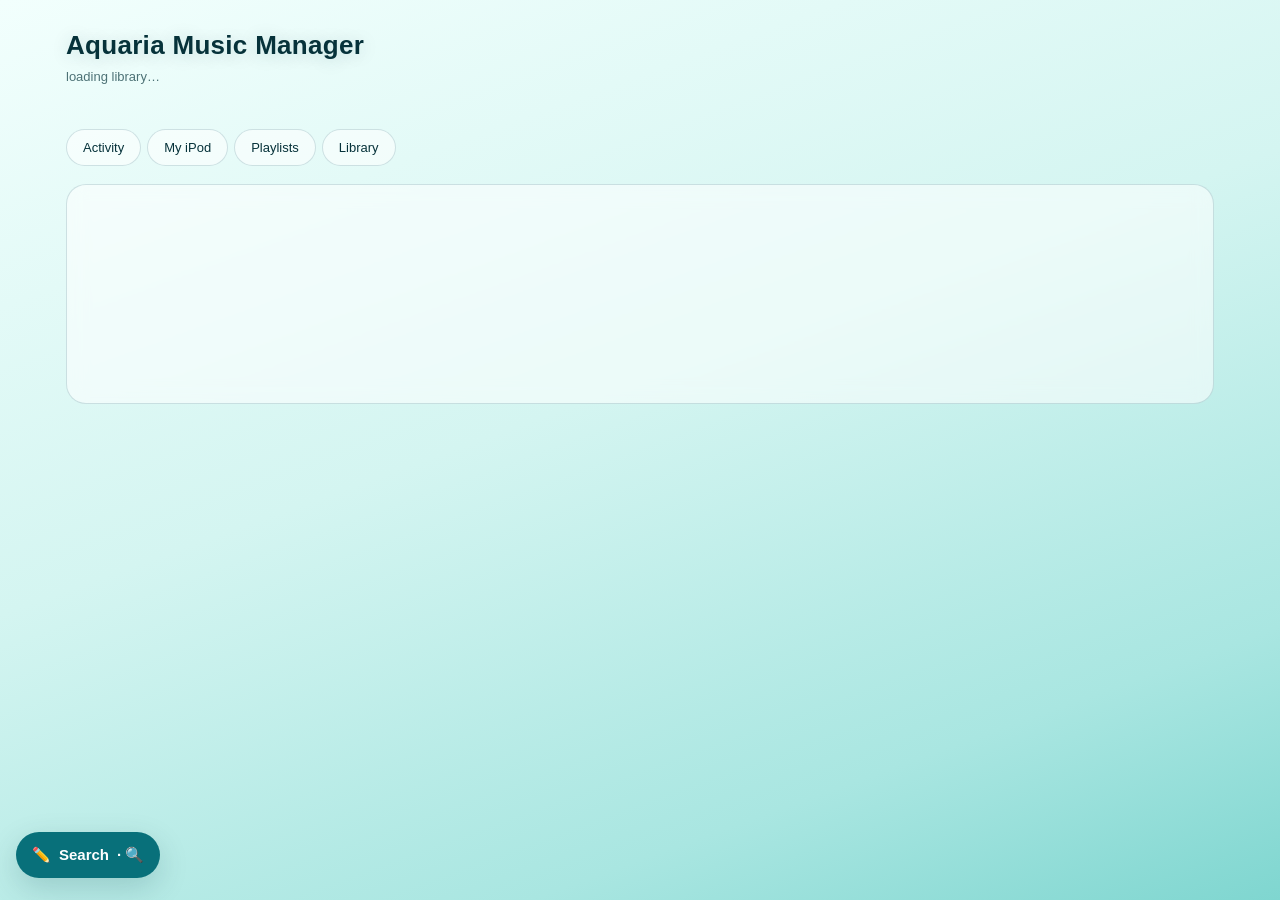
==== aquaria/app/static/index.html @ eb1ecbad "Aquaria: profile menu with a Day / Night / Auto theme switcher The header's username + Log out becom" ====
<!DOCTYPE html>
<html lang="en">
<head>
<meta charset="utf-8">
<meta name="viewport" content="width=device-width, initial-scale=1">
<title>Aquaria Music Manager</title>
<script>
// Theme: "day" | "night" | "auto" (follows the OS), remembered per browser. Runs before
// first paint so the page never flashes the wrong theme.
function themePref(){ try { return localStorage.getItem("aquaria.theme") || "auto"; } catch(e){ return "auto"; } }
const DAY_MQ = matchMedia("(prefers-color-scheme: light)");
function applyTheme(pref = themePref()){
  document.documentElement.dataset.theme = pref === "auto" ? (DAY_MQ.matches ? "day" : "night") : pref;
}
applyTheme();
DAY_MQ.addEventListener("change", () => applyTheme());
</script>
<style>
  :root{
    --backdrop: linear-gradient(160deg,#012a36 0%,#034e5c 38%,#0a7c86 72%,#3fd0c9 100%);
    --glass: rgba(255,255,255,.08);
    --glass-strong: rgba(255,255,255,.14);
    --line: rgba(180,255,247,.16);
    --aqua: #6ff2e4;
    --aqua-dim: #7fd8cf;
    --ink: #eafffb;
    --ink-dim: #9fc4c0;
    --on-aqua: #012129;          /* text on aqua fills */
    --surface: #022b33;          /* popovers, toast, search panel */
    --sunken: rgba(0,0,0,.18);   /* cards, segmented controls */
    --field: rgba(0,0,0,.3);     /* inputs */
    --player-bg: rgba(1,33,41,.92);
    --thumb-bg: linear-gradient(145deg,#0b5b63,#0a3b45);
    --shadow: rgba(0,0,0,.45);
    --err: #ff8a8a; --err-ink: #ffb3b3;
    --warn: #ffd27a; --warn-ink: #ffe2a8;
    color-scheme: dark;
  }
  /* Day theme. Night is the default above; Auto picks one from the OS (see the head script). */
  :root[data-theme="day"]{
    --backdrop: linear-gradient(160deg,#f2fffd 0%,#d4f5f1 45%,#a9e6e1 80%,#7fd6d0 100%);
    --glass: rgba(255,255,255,.55);
    --glass-strong: rgba(255,255,255,.85);
    --line: rgba(3,78,92,.16);
    --aqua: #08707a;
    --aqua-dim: #2d8682;
    --ink: #06323a;
    --ink-dim: #4d7276;
    --on-aqua: #ffffff;
    --surface: #f7fffe;
    --sunken: rgba(3,78,92,.06);
    --field: rgba(255,255,255,.8);
    --player-bg: rgba(247,255,254,.94);
    --thumb-bg: linear-gradient(145deg,#bfe9e5,#93d3ce);
    --shadow: rgba(3,60,70,.18);
    --err: #c0392b; --err-ink: #a5281c;
    --warn: #c98a12; --warn-ink: #8a5d00;
    color-scheme: light;
  }
  *{box-sizing:border-box}
  body{
    margin:0;min-height:100vh;color:var(--ink);
    font:15px/1.5 -apple-system,BlinkMacSystemFont,"Segoe UI",Roboto,sans-serif;
    background:var(--backdrop) fixed;
  }
  a{color:var(--aqua)}
  .wrap{max-width:1180px;margin:0 auto;padding:26px 16px 150px}
  h1 a.home{color:inherit;text-decoration:none}
  h1{font-weight:700;letter-spacing:.3px;margin:0 0 2px;font-size:26px;
     text-shadow:0 2px 18px var(--shadow)}
  h2{margin:0 0 4px;font-size:20px}
  .sub{color:var(--ink-dim);font-size:13px;margin-bottom:22px}

  /* Header + account */
  .top{display:flex;justify-content:space-between;align-items:flex-start;gap:12px;flex-wrap:wrap}
  .acct{display:flex;gap:8px;align-items:center;flex-wrap:wrap}
  .acct .me{color:var(--ink);text-decoration:none;font-weight:600}
  .acct .me:hover{color:var(--aqua)}
  /* Profile menu */
  .menu{position:relative}
  .menu-btn{font-weight:600}
  .menu-btn .caret{font-size:10px;opacity:.7}
  .menu-list{display:none;position:absolute;right:0;top:calc(100% + 6px);z-index:26;min-width:220px;
             background:var(--surface);border:1px solid var(--line);border-radius:14px;padding:6px;
             box-shadow:0 16px 40px var(--shadow)}
  .menu.open .menu-list{display:block}
  .menu-list a,.menu-list button.mi{display:flex;align-items:center;gap:8px;width:100%;padding:8px 10px;
             border:0;border-radius:9px;background:none;color:var(--ink);font:inherit;font-size:13px;
             text-decoration:none;cursor:pointer;text-align:left}
  .menu-list a:hover,.menu-list button.mi:hover{background:var(--glass-strong)}
  .menu-list .who{padding:6px 10px 8px;font-size:12px;color:var(--ink-dim)}
  .menu-list .who b{display:block;color:var(--ink);font-size:14px}
  .menu-list hr{border:0;border-top:1px solid var(--line);margin:6px 2px}
  .menu-list .lbl{font-size:11px;letter-spacing:1px;text-transform:uppercase;color:var(--aqua-dim);padding:4px 10px}
  .themes{display:flex;gap:2px;margin:2px 6px 4px;background:var(--sunken);border-radius:10px;padding:3px}
  .themes button{flex:1;border:0;background:none;color:var(--ink-dim);padding:6px 4px;border-radius:8px;
                 font:inherit;font-size:12px;cursor:pointer}
  .themes button[aria-pressed="true"]{background:var(--aqua);color:var(--on-aqua);font-weight:600}
  .card{background:var(--sunken);border:1px solid var(--line);border-radius:16px;padding:16px;margin-bottom:14px}
  .card h3{margin:0 0 4px;font-size:16px}
  .form{display:grid;gap:12px;max-width:360px}
  .form label{font-size:13px;color:var(--ink-dim);display:grid;gap:4px}
  .opts{display:flex;flex-wrap:wrap;gap:6px 14px;font-size:13px}
  .opts label{display:flex;align-items:center;gap:6px;color:var(--ink)}
  .sec-h{font-size:12px;letter-spacing:1.5px;text-transform:uppercase;color:var(--aqua-dim);margin:20px 0 8px}
  .pill{display:inline-block;font-size:11px;padding:1px 8px;border-radius:10px;border:1px solid var(--line);color:var(--ink-dim)}
  .pill.ok{border-color:var(--aqua);color:var(--aqua)}
  .pill.err{border-color:var(--err);color:var(--err-ink)}
  .pill.sync{border-color:var(--warn);color:var(--warn-ink);animation:pulse 1.6s ease-in-out infinite}
  @keyframes pulse{50%{opacity:.55}}
  .avatar{width:96px;height:96px;border-radius:50%;background:var(--thumb-bg);
          border:1px solid var(--line);display:flex;align-items:center;justify-content:center;font-size:40px;font-weight:700;flex-shrink:0}
  .settings{display:grid;gap:14px;margin-top:12px}
  .settings > div > b{display:block;font-size:12px;color:var(--ink-dim);font-weight:600;margin-bottom:6px}

  /* Users row */
  .users{display:flex;gap:12px;flex-wrap:wrap;margin-bottom:20px}
  a.user{color:inherit;text-decoration:none}
  .user{background:var(--glass);border:1px solid var(--line);border-radius:16px;
        padding:12px 16px;min-width:150px;backdrop-filter:blur(8px)}
  .user.active{border-color:var(--aqua);box-shadow:0 0 0 1px var(--aqua),0 8px 30px rgba(111,242,228,.18)}
  .user .name{font-weight:600}
  .user .ipods{font-size:11px;color:var(--ink-dim);margin-top:3px}

  /* Tabs */
  .tabs{display:flex;gap:6px;margin-bottom:18px;flex-wrap:wrap}
  .tab{padding:8px 16px;border-radius:20px;cursor:pointer;font-size:13px;
       border:1px solid var(--line);background:var(--glass);color:var(--ink-dim);transition:.15s}
  .tab:hover{color:var(--ink)}
  .tab.active{background:var(--aqua);color:var(--on-aqua);font-weight:600;border-color:var(--aqua)}

  .panel{background:var(--glass);border:1px solid var(--line);border-radius:20px;
         padding:20px;backdrop-filter:blur(10px);min-height:220px}

  /* Library toggle */
  .seg{display:inline-flex;background:var(--sunken);border-radius:14px;padding:4px;margin-bottom:18px;gap:2px;flex-wrap:wrap}
  .seg button{border:0;background:transparent;color:var(--ink-dim);padding:7px 14px;border-radius:11px;
              cursor:pointer;font-size:13px;transition:.15s}
  .seg button.on{background:var(--aqua);color:var(--on-aqua);font-weight:600}

  .genre-h{font-size:12px;letter-spacing:1.5px;text-transform:uppercase;color:var(--aqua-dim);
           margin:22px 0 12px;border-bottom:1px solid var(--line);padding-bottom:6px}
  .grid{display:grid;grid-template-columns:repeat(auto-fill,minmax(140px,1fr));gap:16px}

  .tile{cursor:pointer;transition:.16s;min-width:0}
  .tile:hover{transform:translateY(-3px)}
  .thumb{width:100%;aspect-ratio:1;border-radius:14px;background:var(--thumb-bg);display:flex;align-items:center;justify-content:center;
         font-size:34px;border:1px solid var(--line);overflow:hidden}
  .thumb.round{border-radius:50%}
  .thumb img{width:100%;height:100%;object-fit:cover}
  .t-name{margin-top:8px;font-size:13px;font-weight:600;white-space:nowrap;overflow:hidden;text-overflow:ellipsis}
  .t-meta{font-size:11px;color:var(--ink-dim)}
  .t-genre{font-size:10px;color:var(--aqua-dim);letter-spacing:.4px}

  /* Rows (all-albums list, tracklists, playlists) */
  .list .row{display:flex;justify-content:space-between;align-items:center;gap:10px;padding:9px 12px;
             border-bottom:1px solid var(--line);border-radius:8px}
  .list .row.click{cursor:pointer}
  .list .row:hover{background:var(--glass-strong)}
  .list .row .r-genre{font-size:11px;color:var(--aqua-dim);white-space:nowrap}
  .row .main{flex:1;min-width:0;overflow:hidden;text-overflow:ellipsis;white-space:nowrap}
  .row .num{color:var(--ink-dim);width:28px;font-variant-numeric:tabular-nums;font-size:13px}
  /* Album tracklist: 5/8 width so the row actions stay near the title; play appears on hover */
  .list.tracks{max-width:62.5%}
  .row .hoverplay{opacity:0;transition:opacity .12s;flex-shrink:0}
  .row:hover .hoverplay,.row.playing .hoverplay,.row .hoverplay:focus-visible{opacity:1}
  @media (hover:none){ .row .hoverplay{opacity:1} }
  @media (max-width:900px){ .list.tracks{max-width:none} }
  .row small{color:var(--ink-dim)}
  .row.playing{background:rgba(111,242,228,.16)}
  .row.missing{opacity:.5}
  .acts{display:flex;gap:4px;flex-shrink:0}

  .btn{border:1px solid var(--line);background:var(--glass);color:var(--ink);border-radius:10px;
       padding:6px 11px;font-size:13px;cursor:pointer;text-decoration:none;display:inline-flex;
       align-items:center;gap:5px;white-space:nowrap}
  .btn:hover{background:var(--glass-strong)}
  .btn.primary{background:var(--aqua);color:var(--on-aqua);border-color:var(--aqua);font-weight:600}
  .btn.icon{padding:5px 8px}
  .btn.danger:hover{background:rgba(255,90,90,.25)}

  .head{display:flex;gap:18px;align-items:flex-end;margin-bottom:18px;flex-wrap:wrap}
  .head .thumb{width:150px;flex-shrink:0}
  .head .info{flex:1;min-width:200px}
  .head .bar{display:flex;gap:8px;flex-wrap:wrap;margin-top:10px}
  .crumb{font-size:13px;color:var(--ink-dim);margin-bottom:14px;cursor:pointer}
  .crumb:hover{color:var(--ink)}
  .crumb a{color:inherit;text-decoration:none}
  .crumb a:hover{color:var(--aqua);text-decoration:underline}
  a.tab,a.tile,a.row,a.main,.seg a{color:inherit;text-decoration:none}
  .seg a{display:inline-block;color:var(--ink-dim);padding:7px 14px;border-radius:11px;font-size:13px;transition:.15s}
  .seg a.on{background:var(--aqua);color:var(--on-aqua);font-weight:600}
  .tile{display:block}

  input.text{background:var(--field);border:1px solid var(--line);border-radius:10px;
             color:var(--ink);padding:8px 11px;font-size:14px;outline:none}

  .empty{color:var(--ink-dim);text-align:center;padding:40px}

  /* Player bar */
  .player{position:fixed;left:0;right:0;bottom:0;z-index:15;background:var(--player-bg);
          border-top:1px solid var(--line);backdrop-filter:blur(12px);padding:8px 16px;
          display:none;align-items:center;gap:14px}
  .player.on{display:flex}
  .player .now{min-width:0;flex:1;overflow:hidden;white-space:nowrap;text-overflow:ellipsis;font-size:13px}
  .player audio{flex:2;min-width:180px;height:36px}
  .pctl{display:flex;gap:4px}
  .pbtn{background:none;border:1px solid transparent;border-radius:8px;color:var(--ink);font-size:16px;
        padding:4px 7px;cursor:pointer;opacity:.75}
  .pbtn:hover{opacity:1;border-color:var(--line)}
  .pbtn[aria-pressed="true"]{opacity:1;border-color:var(--aqua);background:rgba(0,229,255,.12)}
  @media (max-width:560px){ .player{flex-wrap:wrap;gap:6px} .player .now{flex-basis:100%} }

  /* Floating "currently adding" search */
  .fab{position:fixed;left:16px;bottom:22px;z-index:20;transition:bottom .2s}
  body.playing .fab{bottom:76px}
  .fab .bubble{background:var(--aqua);color:var(--on-aqua);border-radius:26px;padding:12px 16px;font-weight:600;
               box-shadow:0 10px 30px var(--shadow);cursor:pointer;display:flex;align-items:center;gap:8px;
               max-width:calc(100vw - 32px)}
  .fab .bubble span{overflow:hidden;text-overflow:ellipsis;white-space:nowrap}
  .fab .search{display:none;margin-bottom:10px;background:var(--surface);border:1px solid var(--aqua);
               border-radius:16px;padding:12px;width:min(360px,calc(100vw - 32px));box-shadow:0 16px 40px var(--shadow)}
  .fab.open .search{display:block}
  .fab input,.fab select{width:100%;background:var(--field);border:1px solid var(--line);border-radius:10px;
             color:var(--ink);padding:9px 11px;font-size:14px;outline:none}
  .fab select{margin-bottom:8px}
  .res{max-height:300px;overflow:auto;margin-top:8px}
  .res .grp{font-size:10px;letter-spacing:1px;text-transform:uppercase;color:var(--aqua-dim);margin:8px 2px 4px}
  .res .item{padding:6px 8px;border-radius:8px;cursor:pointer;font-size:13px;display:flex;gap:6px;align-items:center}
  .res .item:hover{background:var(--glass-strong)}
  .res .item .main{flex:1;min-width:0;overflow:hidden;text-overflow:ellipsis;white-space:nowrap}
  .res .item small{color:var(--ink-dim)}

  .toast{position:fixed;right:16px;top:16px;z-index:30;background:var(--surface);border:1px solid var(--aqua);
         border-radius:12px;padding:10px 14px;font-size:13px;opacity:0;transform:translateY(-8px);
         transition:.2s;pointer-events:none}
  .toast.on{opacity:1;transform:none}
  .toast.on.linky{pointer-events:auto}
  .toast a, a.pl-link{color:var(--aqua);text-decoration:underline;text-underline-offset:2px}

  /* Add-to-playlist popover */
  .pop{position:absolute;z-index:25;background:var(--surface);border:1px solid var(--aqua);border-radius:12px;
       padding:6px;min-width:200px;box-shadow:0 16px 40px var(--shadow)}
  .pop div{padding:7px 10px;border-radius:8px;cursor:pointer;font-size:13px}
  .pop div:hover{background:var(--glass-strong)}
  .pop .new{color:var(--aqua);border-top:1px solid var(--line);margin-top:4px}

  @media (max-width:600px){
    .head .thumb{width:110px}
    .row .r-genre{display:none}
  }
</style>
</head>
<body>
<div class="wrap">
  <div class="top">
    <div><h1><a class="home" data-link href="/library">Aquaria Music Manager</a></h1>
      <div class="sub" id="stats">loading library…</div></div>
    <div class="acct" id="acct"></div>
  </div>

  <div class="users" id="users"></div>

  <div class="tabs">
    <a class="tab" data-link data-tab="activity" href="/activity">Activity</a>
    <a class="tab" data-link data-tab="ipod" href="/ipod">My iPod</a>
    <a class="tab" data-link data-tab="playlists" href="/playlists">Playlists</a>
    <a class="tab" data-link data-tab="library" href="/library">Library</a>
  </div>

  <div class="panel" id="panel"></div>
</div>

<!-- currently-adding search -->
<div class="fab" id="fab">
  <div class="search">
    <select id="editSel" title="Playlist that search results are added to"></select>
    <input id="q" placeholder="Search songs, albums, artists…" autocomplete="off">
    <div class="res" id="res"></div>
  </div>
  <div class="bubble" id="fabBtn">✏️ <span id="fabLabel">Search</span> · 🔍</div>
</div>

<div class="player" id="player">
  <div class="now" id="now"></div>
  <div class="pctl">
    <button class="pbtn" id="pPrev" title="Previous">⏮</button>
    <button class="pbtn" id="pNext" title="Next">⏭</button>
    <button class="pbtn" id="pShuf" title="Shuffle" aria-pressed="false">🔀</button>
  </div>
  <audio id="audio" controls preload="none"></audio>
</div>
<div class="toast" id="toast"></div>

<script>
const $ = s => document.querySelector(s);
const esc = s => String(s ?? "").replace(/[&<>"']/g, c => ({"&":"&amp;","<":"&lt;",">":"&gt;",'"':"&quot;","'":"&#39;"}[c]));
const enc = p => p.split("/").map(encodeURIComponent).join("/");

let VIEW = "genre";
let PATH = [];               // folder-browse position, e.g. ["0_FOLK","Pete Seeger"]
let NAV = 0;                 // bumped per navigation; stale async renders bail out
let EDITING = null;          // playlist id that search results add to
let PLAYLISTS = [];          // every playlist visible to the viewer
let MINE = [];               // the viewer's own (editable) playlists
let ME = null;               // {username, lastfm_user} when logged in
let LASTFM_OK = false;       // server has Last.fm API credentials
let QUEUE = [];              // play queue of {rel_path,title,artist}
let ORDER = [], POS = -1;    // play order (indices into QUEUE; shuffled when SHUFFLE) + position
let SHUFFLE = false;         // remembered per browser
try { SHUFFLE = localStorage.getItem("aquaria.shuffle") === "1"; } catch(e){}

async function api(path, opts){
  const r = await fetch(path, opts);
  const body = await r.json().catch(()=>({}));
  if(!r.ok) throw new Error(body.detail || r.statusText);
  return body;
}
const post = (path, data, method="POST") => api(path, {method,
  headers:{"Content-Type":"application/json"}, body: data ? JSON.stringify(data) : undefined});

// html=true: msg is trusted markup (e.g. a plLink) — stays up longer and is clickable.
function toast(msg, html=false){
  const t=$("#toast");
  if(html) t.innerHTML = msg; else t.textContent = msg;
  t.classList.toggle("linky", html); t.classList.add("on");
  clearTimeout(toast.h); toast.h=setTimeout(()=>t.classList.remove("on"), html ? 4500 : 2200);
}
$("#toast").addEventListener("click", e=>{ if(e.target.closest("a")) $("#toast").classList.remove("on"); });

// A playlist's name, linking to its page.
const plLink = (id, name) => `<a class="pl-link" data-link href="/playlist/${id}">${esc(name)}</a>`;

async function loadStats(){
  const s = await api("/api/stats");
  $("#stats").textContent =
    `${s.tracks} tracks · ${s.albums} albums · ${s.artists} artists · ${s.genres} genres`;
  return s;
}

async function loadMe(){
  const r = await api("/api/auth/me");
  ME = r.user; LASTFM_OK = r.lastfm_available;
  const themes = [["day","☀️ Day"],["night","🌙 Night"],["auto","🌓 Auto"]].map(([v,l]) =>
    `<button data-theme-pick="${v}" aria-pressed="${themePref()===v}">${l}</button>`).join("");
  const items = ME
    ? `<div class="who">Signed in as<b>${esc(ME.username)}</b></div>
       <a data-link href="/user/${encodeURIComponent(ME.username)}">👤 Profile</a>
       <a data-link href="/ipod">🎧 My iPod</a>
       <a data-link href="/playlists">🎶 Playlists</a>`
    : `<a data-link href="/login">🔑 Log in</a><a data-link href="/signup">✨ Sign up</a>`;
  $("#acct").innerHTML = `
    ${ME ? "" : `<a class="btn primary" data-link href="/signup">Sign up</a>`}
    <div class="menu" id="menu">
      <button class="btn menu-btn" id="menuBtn" aria-haspopup="true" aria-expanded="false">
        👤 ${ME ? esc(ME.username) : "Log in"} <span class="caret">▾</span></button>
      <div class="menu-list" role="menu">
        ${items}
        <hr><div class="lbl">Theme</div><div class="themes">${themes}</div>
        ${ME ? `<hr><button class="mi" id="logout">↩︎ Log out</button>` : ""}
      </div>
    </div>`;
  const menu = $("#menu");
  const setOpen = open => { menu.classList.toggle("open", open); $("#menuBtn").setAttribute("aria-expanded", open); };
  $("#menuBtn").onclick = e => { e.stopPropagation(); setOpen(!menu.classList.contains("open")); };
  menu.querySelectorAll("a").forEach(a => a.addEventListener("click", () => setOpen(false)));
  menu.querySelectorAll("[data-theme-pick]").forEach(b => b.onclick = () => {
    try { localStorage.setItem("aquaria.theme", b.dataset.themePick); } catch(e){}
    applyTheme(b.dataset.themePick);
    menu.querySelectorAll("[data-theme-pick]").forEach(x => x.setAttribute("aria-pressed", x === b));
  });
  if(ME) $("#logout").onclick = async ()=>{ setOpen(false); await post("/api/auth/logout"); await refreshSession(); toast("Logged out"); };
}
// Close the profile menu on an outside click or Escape.
document.addEventListener("click", e => { if(!e.target.closest("#menu")) $("#menu")?.classList.remove("open"); });
document.addEventListener("keydown", e => { if(e.key === "Escape") $("#menu")?.classList.remove("open"); });

// After login/logout: reload who-am-I, the user row and playlists, then redraw the page.
async function refreshSession(){
  EDITING = null;
  await loadMe(); await Promise.all([loadUsers(), loadPlaylists()]); route();
}

async function loadUsers(){
  const {users} = await api("/api/users");
  $("#users").innerHTML = users.filter(u=>u.claimed).map(u=>`
    <a class="user ${ME && ME.username===u.username ? 'active':''}" data-link href="/user/${encodeURIComponent(u.username)}">
      <div class="name">${esc(u.username)}</div>
      <div class="ipods">${u.n_public} public playlist${u.n_public===1?'':'s'} · ${u.n_ipods} iPod${u.n_ipods===1?'':'s'}</div>
    </a>`).join("");
}

async function loadPlaylists(){
  PLAYLISTS = (await api("/api/playlists")).playlists;
  MINE = PLAYLISTS.filter(p=>p.is_mine);
  $("#editSel").hidden = !ME;
  $("#editSel").innerHTML = `<option value="">— click a result to play —</option>` +
    MINE.map(p=>`<option value="${p.id}" ${p.id===EDITING?'selected':''}>Add to: ${esc(p.name)}</option>`).join("");
  const cur = MINE.find(p=>p.id===EDITING);
  if(!cur) EDITING = null;
  $("#fabLabel").textContent = cur ? `Editing ${cur.name}` : "Search";
}

// ── Player ──────────────────────────────────────────────────────────────────
// Browsers can't decode some lossless formats (AIFF in Chrome/Firefox, Apple Lossless .m4a):
// those play through /stream/…, which the server converts to FLAC on the fly.
const MIME = {flac:"audio/flac", mp3:"audio/mpeg", m4a:"audio/mp4", mp4:"audio/mp4", aac:"audio/aac",
              ogg:"audio/ogg", opus:"audio/ogg", wav:"audio/wav", aiff:"audio/aiff", aif:"audio/aiff"};
function srcFor(t, convert){
  const ext = t.rel_path.split(".").pop().toLowerCase();
  const canPlay = MIME[ext] && $("#audio").canPlayType(MIME[ext]);
  return (convert || !canPlay ? "/stream/" : "/media/") + enc(t.rel_path);
}

function shuffled(arr){
  const a = arr.slice();
  for(let i = a.length - 1; i > 0; i--){ const j = Math.floor(Math.random() * (i + 1)); [a[i], a[j]] = [a[j], a[i]]; }
  return a;
}
// Rebuild the play order with QUEUE[first] at the current position.
function setOrder(first){
  const rest = QUEUE.map((_, k)=>k).filter(k=>k !== first);
  ORDER = SHUFFLE ? [first, ...shuffled(rest)] : QUEUE.map((_, k)=>k);
  POS = ORDER.indexOf(first);
}

// Play `tracks` starting at index i (with shuffle on, the rest follow in random order).
function play(tracks, i){
  QUEUE = tracks;
  if(!QUEUE[i]) return;
  setOrder(i);
  playAt(POS);
}
// Play with shuffle on from a random track — the "🔀 Shuffle" buttons.
function shufflePlay(tracks){
  if(!tracks.length) return;
  setShuffle(true);
  play(tracks, Math.floor(Math.random() * tracks.length));
}

function playAt(pos, convert=false){
  POS = pos;
  const t = QUEUE[ORDER[POS]]; if(!t) return;
  const a = $("#audio");
  a.src = srcFor(t, convert);
  a.play().catch(()=>{});                       // failures arrive as the "error" event
  $("#now").innerHTML = `▶ <b>${esc(t.title)}</b> <small>· ${esc(t.artist||"")}</small>`;
  $("#player").classList.add("on"); document.body.classList.add("playing");
  document.querySelectorAll(".row.playing").forEach(r=>r.classList.remove("playing"));
  document.querySelectorAll(`.row[data-rel="${CSS.escape(t.rel_path)}"]`).forEach(r=>r.classList.add("playing"));
}
const next = () => { if(POS + 1 < ORDER.length) playAt(POS + 1); };
function prev(){
  const a = $("#audio");
  if(a.currentTime > 3 || POS <= 0) a.currentTime = 0; else playAt(POS - 1);
}
function setShuffle(on){
  SHUFFLE = on;
  try { localStorage.setItem("aquaria.shuffle", on ? "1" : "0"); } catch(e){}
  $("#pShuf").setAttribute("aria-pressed", String(on));
  if(QUEUE.length && POS >= 0) setOrder(ORDER[POS]);   // keep the current track playing
}

$("#audio").onended = next;
$("#audio").onerror = () => {
  const t = QUEUE[ORDER[POS]]; if(!t) return;
  if(!$("#audio").src.includes("/stream/")) return playAt(POS, true);   // retry converted
  toast(`Can't play “${t.title}” — skipping`);
  if(POS + 1 < ORDER.length) setTimeout(next, 800);
};
$("#pNext").onclick = next;
$("#pPrev").onclick = prev;
$("#pShuf").onclick = () => setShuffle(!SHUFFLE);
$("#pShuf").setAttribute("aria-pressed", String(SHUFFLE));

// ── Add-to-playlist popover ─────────────────────────────────────────────────
function closePop(){ document.querySelectorAll(".pop").forEach(p=>p.remove()); }
document.addEventListener("click", e=>{ if(!e.target.closest(".pop,[data-add]")) closePop(); });

async function addTo(pid, payload){
  const r = await post(`/api/playlists/${pid}/tracks`, payload);
  const p = MINE.find(x=>x.id===pid);
  const link = plLink(pid, p ? p.name : "playlist");
  toast(r.added ? `Added ${r.added} to ${link}` : `Already in ${link}`, true);
  loadPlaylists();
}

function needLogin(what){
  toast(`Log in to ${what}`);
  go("/login?next=" + encodeURIComponent(location.pathname));
}

async function newPlaylist(){
  const name = prompt("New playlist name");
  if(!name) return null;
  try { const p = await post("/api/playlists", {name}); await loadPlaylists(); return p.id; }
  catch(e){ toast(e.message); return null; }
}

function showAddPop(btn, payload){
  closePop();
  if(!ME) return needLogin("make playlists");
  const pop = document.createElement("div"); pop.className="pop";
  pop.innerHTML = MINE.map(p=>`<div data-pid="${p.id}">${esc(p.name)}</div>`).join("") +
                  `<div class="new">+ New playlist…</div>`;
  const r = btn.getBoundingClientRect();
  pop.style.top = (window.scrollY + r.bottom + 4) + "px";
  pop.style.left = Math.max(8, Math.min(window.scrollX + r.right - 200, innerWidth - 216)) + "px";
  pop.onclick = async e=>{
    const d = e.target.closest("div"); if(!d) return;
    closePop();
    const pid = d.dataset.pid ? +d.dataset.pid : await newPlaylist();
    if(pid) addTo(pid, payload);
  };
  document.body.appendChild(pop);
}

// ── Library ─────────────────────────────────────────────────────────────────
const icon = t => ({head:'👤', genre:'🗂️'})[t] || '💿';
const yr = y => y ? ` (${y})` : "";

function tile(a, href){
  const round = a.icon==='head' ? 'round':'';
  const img = a.image ? `<img loading="lazy" src="${esc(a.image)}" onerror="this.replaceWith('${icon(a.icon)}')">` : icon(a.icon||'album');
  const meta = a.icon==='head'
     ? `${a.n_albums} album${a.n_albums===1?'':'s'}`
     : `${a.n_tracks} tracks${a.year? ' · '+a.year:''}`;
  return `<a class="tile" data-link href="${esc(href)}">
      <div class="thumb ${round}">${img}</div>
      <div class="t-name" title="${esc(a.name)}">${esc(a.name)}</div>
      <div class="t-meta">${esc(a.sub||meta)}</div>
    </a>`;
}
const albumTile = (a, sub) => tile({name:a.album, sub, n_tracks:a.n_tracks, year:a.year,
  icon:'album', image:"/art/"+enc(a.folder)+"?v="+IMGV}, "/album/"+enc(a.folder));

// ── Folder browse: mirrors FLAC/ on disk (0_GENRE/Artist/Album, or 0_GENRE/Artist - Album) ──
let TREE = null;

// ── Folder artwork: <folder>/<folder name>.jpg for genre + artist folders ──
let ARTDIRS = {};              // artist rel_dir -> {rel_dir, artist_key, artist, image}
let GENREDIRS = {};            // genre rel_dir  -> {rel_dir, genre, image}
let IMGV = Date.now();         // cache-buster, bumped whenever a photo changes
const imgUrl = rel => "/media/" + enc(rel) + "?v=" + IMGV;

async function loadArtDirs(){
  const fa = await api("/api/folder-art");
  ARTDIRS = Object.fromEntries(fa.artists.map(f=>[f.rel_dir, f]));
  GENREDIRS = Object.fromEntries(fa.genres.map(f=>[f.rel_dir, f]));
}

function artistHeader(dirs, title, sub, genre=false){
  const img = dirs.find(d=>d.image)?.image;
  return `<div class="head">
      <div class="thumb ${genre?'':'round'}">${img ? `<img src="${imgUrl(img)}">` : (genre?"🗂️":"👤")}</div>
      <div class="info">
        <h2>${esc(title)}</h2><div class="sub" style="margin:0">${esc(sub)}</div>
        ${ME ? `<div class="bar">
          <button class="btn" id="artFetch">🔍 ${img ? "Re-fetch" : "Fetch"} ${genre?"artwork":"photo"}</button>
          <label class="btn">⬆ Upload ${genre?"artwork":"photo"}<input type="file" id="artUpload" accept="image/jpeg,image/png,image/webp" hidden></label>
        </div>
        <div class="sub" style="margin:6px 0 0;font-size:11px">Saved as <code>${esc(dirs[0].rel_dir)}/${esc(dirs[0].rel_dir.split("/").pop())}.jpg</code>${dirs.length>1?` (+${dirs.length-1} other genre folder${dirs.length>2?'s':''})`:''}</div>` : ""}
      </div>
    </div>`;
}

function wireArtistHeader(dirs, rerender){
  if(!ME) return;
  const done = async msg => { IMGV = Date.now(); await loadArtDirs(); toast(msg); rerender(); };
  $("#artFetch").onclick = async e => {
    e.currentTarget.disabled = true; e.currentTarget.textContent = "Searching Deezer…";
    try {
      for(const d of dirs) await post("/api/folder-art/fetch", {rel_dir:d.rel_dir});
      done("Photo saved");
    } catch(err){ toast(err.message); rerender(); }
  };
  $("#artUpload").onchange = async e => {
    const f = e.target.files[0]; if(!f) return;
    try {
      for(const d of dirs){
        const fd = new FormData(); fd.append("rel_dir", d.rel_dir); fd.append("file", f);
        await api("/api/folder-art/upload", {method:"POST", body:fd});
      }
      done("Photo uploaded");
    } catch(err){ toast(err.message); }
  };
}
const genreLabel = n => n.replace(/^\d+_/, "");

function buildTree(albums){
  const root = {kids:{}, albums:[]};
  for(const a of albums){
    const parts = a.folder.split("/");
    let node = root;
    for(const p of parts.slice(0,-1)) node = node.kids[p] ??= {kids:{}, albums:[]};
    node.albums.push(a);
  }
  return root;
}
function countAlbums(n){ return n.albums.length + Object.values(n.kids).reduce((s,k)=>s+countAlbums(k),0); }

function renderFolder(body){
  let node = TREE;
  for(const p of PATH) node = node?.kids[p];
  if(!node){ PATH = []; node = TREE; }
  const crumbs = [`<a data-link href="/library">FLAC</a>`].concat(PATH.map((p,i)=>
    `<a data-link href="/library/${enc(PATH.slice(0,i+1).join("/"))}">${esc(i===0?genreLabel(p):p)}</a>`)).join(" / ");
  const depth = PATH.length;
  const folders = Object.keys(node.kids).sort((a,b)=>a.localeCompare(b,undefined,{sensitivity:"base"}));
  const albums = [...node.albums].sort((a,b)=>(a.artist_key+a.year).localeCompare(b.artist_key+b.year));
  const folderTile = name => {
    const k = node.kids[name], n = countAlbums(k), sub = Object.keys(k.kids).length;
    const ad = (depth===0 && GENREDIRS[name]) || ARTDIRS[[...PATH, name].join("/")];
    return tile({name: depth===0 ? genreLabel(name) : name,
      sub: depth===0 ? `${sub} folders · ${n} albums` : `${n} album${n===1?'':'s'}`,
      icon: depth===0 ? 'genre' : 'head', image: ad?.image ? imgUrl(ad.image) : null},
      "/library/"+enc([...PATH, name].join("/")));
  };
  const here = ARTDIRS[PATH.join("/")], gHere = depth===1 && GENREDIRS[PATH[0]];
  body.innerHTML = `<div class="crumb path">${crumbs}</div>
    ${depth===0 ? fetchBar() : ""}
    ${here ? artistHeader([here], here.artist, `${countAlbums(node)} albums · ${genreLabel(PATH[0])}`) : ""}
    ${gHere ? artistHeader([gHere], gHere.genre, `${folders.length} folders · ${countAlbums(node)} albums`, true) : ""}
    <div class="grid">${folders.map(folderTile).join("")}${albums.map(a=>albumTile(a,
      depth>=2 ? (a.year||"") : `${a.artist}${a.year?' · '+a.year:''}`)).join("")}</div>`;
  if(here || gHere) wireArtistHeader([here || gHere], ()=>renderFolder(body));
  if(depth===0) wireFetchBar();
  setTitle(PATH.length ? (depth===1 ? genreLabel(PATH[0]) : PATH[depth-1]) : "Library");
}

let ARTISTS = null;

const VIEW_URL = {genre:"/library", artist:"/artists", all_albums:"/albums"};

async function renderLibrary(){
  const nav = NAV, panel = $("#panel");
  panel.innerHTML = `<div class="seg">
      <a data-link data-v="genre" href="/library">Folders</a>
      <a data-link data-v="artist" href="/artists">Artist &amp;/or Album</a>
      <a data-link data-v="all_albums" href="/albums">All Albums</a>
    </div><div id="libbody"><div class="empty">loading…</div></div>`;
  panel.querySelectorAll(".seg a").forEach(b=>b.classList.toggle("on", b.dataset.v===VIEW));
  const body = $("#libbody");
  const [{items}] = await Promise.all([
    api("/api/library?view="+(VIEW==="genre" ? "all_albums" : VIEW)), loadArtDirs()]);
  if(nav !== NAV) return;
  if(!items.length){ body.innerHTML=`<div class="empty">Library is empty or still indexing — refresh in a moment.</div>`; return; }

  if(VIEW==="genre"){
    TREE = buildTree(items);
    renderFolder(body);
    return;
  } else if(VIEW==="artist"){
    ARTISTS = items;
    body.innerHTML = `${fetchBar()}
      <div class="grid">${items.map(a=>tile({
        name:a.artist, icon:'head', image:a.image ? imgUrl(a.image) : null,
        n_albums:a.n_albums}, "/artist/"+encodeURIComponent(a.artist))).join("")}</div>`;
    wireFetchBar();
    setTitle("Artists");
  } else {
    body.innerHTML = `<div class="list">${items.map(a=>`
      <a class="row click" data-link href="/album/${enc(a.folder)}">
        <div class="main">${esc(a.display_all_albums)}</div>
        <div class="r-genre">${esc(a.genre||'')} · ${a.n_tracks} trk</div>
      </a>`).join("")}</div>`;
    setTitle("Albums");
  }
}

// Genre + artist folders with no <Folder>/<Folder>.jpg yet, genres first.
const missingArt = () => Object.values(GENREDIRS).concat(Object.values(ARTDIRS))
  .filter(d=>!d.image).sort((a,b)=>a.rel_dir.localeCompare(b.rel_dir));
const artPath = d => `${d.rel_dir}/${d.rel_dir.split("/").pop()}.jpg`;

function fetchBar(){
  if(!ME) return "";
  const miss = missingArt();
  return `<div class="bar" style="display:flex;gap:10px;align-items:center;margin-bottom:${miss.length?6:16}px;flex-wrap:wrap">
    <button class="btn" id="fetchMissing" ${miss.length?'':'disabled'}>🔍 Fetch missing genre &amp; artist artwork (${miss.length})</button>
    <small class="sub" id="fetchStatus" style="margin:0"></small></div>
  ${miss.length ? `<details class="missing" style="margin-bottom:16px"><summary class="sub" style="cursor:pointer;margin:0">
      Show the ${miss.length} missing file${miss.length===1?'':'s'}</summary>
    <div class="list" id="missingList" style="margin-top:8px">${miss.map(d=>`
      <a class="row click" data-link href="/library/${enc(d.rel_dir)}" data-rel="${esc(d.rel_dir)}">
        <div class="main"><code>${esc(artPath(d))}</code></div>
        <div class="r-genre nf" hidden>not found online</div>
      </a>`).join("")}</div></details>` : ""}`;
}
function wireFetchBar(){
  if(!ME) return;
  $("#fetchMissing").onclick = async ()=>{ await post("/api/folder-art/fetch-missing"); pollFetch(); };
  pollFetch();
}

let FETCHING = false;           // saw the bulk job running → re-render once it finishes
async function pollFetch(){
  const j = await api("/api/folder-art/fetch-missing");
  const st = $("#fetchStatus"); if(!st) return;
  if(j.running){
    FETCHING = true;
    $("#fetchMissing").disabled = true;
    st.textContent = `Fetching… ${j.done}/${j.total} · ${j.found} found`;
    setTimeout(pollFetch, 1500);
  } else if(j.total){
    st.textContent = `Last run: ${j.found} of ${j.total} found` +
      (j.missing.length ? ` — nothing found online for ${j.missing.length}; upload those from their folders` : "");
    const nf = new Set(j.missing);
    document.querySelectorAll("#missingList [data-rel]").forEach(r=>
      r.querySelector(".nf").hidden = !nf.has(r.dataset.rel));
    if(FETCHING){ FETCHING = false; IMGV = Date.now(); renderLibrary(); }
  }
}

async function renderArtistByName(name){
  const nav = NAV;
  const [{items}] = await Promise.all([api("/api/library?view=artist"), loadArtDirs()]);
  if(nav !== NAV) return;
  const a = items.find(x=>x.artist===name) || items.find(x=>x.artist.toLowerCase()===name.toLowerCase());
  if(!a) return notFound(`No artist named “${name}”`, "/artists", "Artists");
  renderArtist(a);
}

function renderArtist(a){
  const dirs = Object.values(ARTDIRS).filter(d=>d.artist_key===a.artist_key);
  $("#panel").innerHTML = `${backLink("/artists", "Artists")}
    ${dirs.length ? artistHeader(dirs, a.artist, `${a.n_albums} albums · ${a.n_tracks} tracks`)
      : `<h2>${esc(a.artist)}</h2><div class="sub">${a.n_albums} albums · ${a.n_tracks} tracks · no artist folder (name parsed from album folders), so no photo</div>`}
    <div class="grid">${a.albums.map(al=>albumTile(al, al.year||"")).join("")}</div>`;
  if(dirs.length) wireArtistHeader(dirs, ()=>renderArtistByName(a.artist));
  setTitle(a.artist);
}

async function renderAlbum(folder){
  const nav = NAV;
  let al;
  try { al = await api("/api/album?folder="+encodeURIComponent(folder)); }
  catch(e){ if(nav === NAV) notFound(`No album at “${folder}”`, "/library", "Library"); return; }
  if(nav !== NAV) return;
  const tracks = al.tracks;
  const parent = folder.split("/").slice(0,-1);
  const parentLabel = parent.length ? (parent.length===1 ? genreLabel(parent[0]) : parent[parent.length-1]) : "Library";
  $("#panel").innerHTML = `${backLink("/library/"+enc(parent.join("/")), parentLabel)}
    <div class="head">
      <div class="thumb"><img src="/art/${enc(folder)}?v=${IMGV}" onerror="this.replaceWith('💿')"></div>
      <div class="info">
        <h2>${esc(al.album)}${yr(al.year)}</h2>
        <div class="sub" style="margin:0">${esc(al.artist)}${al.genre?' · '+esc(al.genre):''} · ${tracks.length} tracks</div>
        <div class="bar">
          <button class="btn primary" id="playAll">▶ Play</button>
          <button class="btn" id="shufAll">🔀 Shuffle</button>
          <a class="btn" href="/download/album?folder=${encodeURIComponent(folder)}">⬇ Download album (.zip)</a>
          <button class="btn" data-add id="addAll">＋ Add to playlist</button>
          ${ME ? `<label class="btn" title="Saved as cover.jpg in the album folder">⬆ Upload cover<input type="file" id="coverUpload" accept="image/jpeg,image/png,image/webp" hidden></label>` : ""}
        </div>
      </div>
    </div>
    <div class="list tracks">${tracks.map((t,i)=>`
      <div class="row" data-rel="${esc(t.rel_path)}">
        <div class="num">${t.disc_no?t.disc_no+'-':''}${t.track_no??i+1}</div>
        <button class="btn icon hoverplay" data-play="${i}" title="Play">▶</button>
        <div class="main">${esc(t.title)} <small>· ${esc((t.ext||'').toUpperCase())}</small></div>
        <div class="acts">
          <a class="btn icon" href="/download/track/${enc(t.rel_path)}" title="Download">⬇</a>
          <button class="btn icon" data-add="${i}" title="Add to playlist">＋</button>
        </div>
      </div>`).join("")}</div>`;
  setTitle(`${al.album} — ${al.artist}`);
  $("#playAll").onclick = ()=>play(tracks, 0);
  $("#shufAll").onclick = ()=>shufflePlay(tracks);
  $("#addAll").onclick = e=>{ e.stopPropagation(); showAddPop(e.currentTarget, {folder}); };
  if(ME) $("#coverUpload").onchange = async e=>{
    const f = e.target.files[0]; if(!f) return;
    const fd = new FormData(); fd.append("rel_dir", folder); fd.append("file", f);
    try {
      await api("/api/folder-art/upload", {method:"POST", body:fd});
      IMGV = Date.now(); toast("Cover saved"); renderAlbum(folder);
    } catch(err){ toast(err.message); }
  };
  document.querySelectorAll("[data-play]").forEach(b=>b.onclick=()=>play(tracks, +b.dataset.play));
  document.querySelectorAll(".row [data-add]").forEach(b=>b.onclick=e=>{
    e.stopPropagation(); showAddPop(b, {rel_paths:[tracks[+b.dataset.add].rel_path]}); });
}

// ── Playlists ───────────────────────────────────────────────────────────────
const lock = p => p.is_public ? "" : ` <span class="pill" title="Only you can see this">🔒 private</span>`;
const plRow = p => `
      <div class="row">
        <a class="main" data-link href="/playlist/${p.id}">🎶 ${esc(p.name)}${lock(p)} <small>· ${p.n_tracks} tracks${p.n_missing?` · ${p.n_missing} unmatched`:''}${p.is_mine?'':` · by ${esc(p.owner)}`}</small></a>
        <div class="acts"><a class="btn icon" href="/download/playlist/${p.id}" title="Download (.zip)">⬇</a></div>
      </div>`;

async function renderPlaylists(){
  const nav = NAV;
  await loadPlaylists();
  if(nav !== NAV) return;
  setTitle("Playlists");
  const others = PLAYLISTS.filter(p=>!p.is_mine);
  $("#panel").innerHTML = ME ? `
    <form class="head" id="newForm" style="align-items:center">
      <input class="text" id="newName" placeholder="New playlist name" style="flex:1;min-width:180px">
      <label class="opts"><label><input type="checkbox" id="newPublic" checked> Public</label></label>
      <button class="btn primary">＋ Create</button>
    </form>
    <div class="sec-h">Your playlists</div>
    ${MINE.length ? `<div class="list">${MINE.map(plRow).join("")}</div>` : `<div class="empty">You haven't made any playlists yet.</div>`}
    <div class="sec-h">Public playlists from others</div>
    ${others.length ? `<div class="list">${others.map(plRow).join("")}</div>` : `<div class="empty">None yet.</div>`}`
  : `<div class="card"><a data-link href="/login?next=/playlists">Log in</a> or <a data-link href="/signup">sign up</a> to make your own playlists.</div>
    <div class="sec-h">Public playlists</div>
    ${others.length ? `<div class="list">${others.map(plRow).join("")}</div>` : `<div class="empty">No public playlists yet.</div>`}`;
  if(!ME) return;
  $("#newForm").onsubmit = async e=>{
    e.preventDefault();
    const name = $("#newName").value.trim(); if(!name) return;
    try {
      const p = await post("/api/playlists", {name, is_public: $("#newPublic").checked});
      EDITING = p.id; go("/playlist/"+p.id);
    } catch(err){ toast(err.message); }
  };
}

async function renderPlaylist(pid){
  const nav = NAV;
  await loadPlaylists();
  let pl;
  try { pl = await api(`/api/playlists/${pid}`); }
  catch(e){ if(nav === NAV) notFound("No such playlist (or it's private)", "/playlists", "Playlists"); return; }
  if(nav !== NAV) return;
  setTitle(pl.name);
  const playable = pl.items.filter(i=>i.rel_path);
  const mine = pl.is_mine, editing = EDITING===pid;
  $("#panel").innerHTML = `${backLink("/playlists", "Playlists")}
    <div class="head" style="align-items:center">
      <div class="info">
        <h2>🎶 ${esc(pl.name)}${lock(pl)}</h2>
        <div class="sub" style="margin:0">${pl.items.length} tracks · by <a data-link href="/user/${encodeURIComponent(pl.owner)}">${esc(pl.owner)}</a></div>
        <div class="bar">
          <button class="btn primary" id="playAll" ${playable.length?'':'disabled'}>▶ Play</button>
          <button class="btn" id="shufAll" ${playable.length?'':'disabled'}>🔀 Shuffle</button>
          <a class="btn" href="/download/playlist/${pid}">⬇ Download (.zip)</a>
          ${mine ? `<button class="btn" id="edit">${editing?'✓ Adding from search':'✏️ Add songs via search'}</button>
          <button class="btn" id="vis">${pl.is_public ? '🔒 Make private' : '🌐 Make public'}</button>
          <button class="btn danger" id="del">🗑 Delete</button>` : ""}
        </div>
      </div>
    </div>
    ${pl.items.length ? `<div class="list">${pl.items.map((it,i)=>`
      <div class="row ${it.rel_path?'':'missing'}" ${it.rel_path?`data-rel="${esc(it.rel_path)}"`:''}>
        <div class="num">${i+1}</div>
        <div class="main">${it.rel_path
          ? `${esc(it.title)} <small>· ${esc(it.artist)} — ${esc(it.album)}</small>`
          : `<small title="not found in library">⚠ ${esc(it.raw_line)}</small>`}</div>
        <div class="acts">
          ${it.rel_path?`<button class="btn icon" data-play="${esc(it.rel_path)}" title="Play">▶</button>
          <a class="btn icon" href="/download/track/${enc(it.rel_path)}" title="Download">⬇</a>`:''}
          ${mine ? `<button class="btn icon" data-mv="${it.item_id}:-1" title="Move up">↑</button>
          <button class="btn icon" data-mv="${it.item_id}:1" title="Move down">↓</button>
          <button class="btn icon danger" data-rm="${it.item_id}" title="Remove">✕</button>` : ""}
        </div>
      </div>`).join("")}</div>`
    : `<div class="empty">Empty${mine ? " — click “Add songs via search”, or use ＋ on any album." : "."}</div>`}`;
  $("#playAll").onclick = ()=>play(playable, 0);
  $("#shufAll").onclick = ()=>shufflePlay(playable);
  document.querySelectorAll("[data-play]").forEach(b=>b.onclick=()=>
    play(playable, playable.findIndex(t=>t.rel_path===b.dataset.play)));
  if(!mine) return;
  $("#edit").onclick = ()=>{ EDITING = editing ? null : pid; loadPlaylists();
    if(!editing){ $("#fab").classList.add("open"); $("#q").focus(); } renderPlaylist(pid); };
  $("#vis").onclick = async ()=>{
    await api(`/api/playlists/${pid}`, {method:"PATCH", headers:{"Content-Type":"application/json"},
      body: JSON.stringify({is_public: !pl.is_public})});
    toast(pl.is_public ? "Now private — only you can see it" : "Now public"); loadUsers(); renderPlaylist(pid); };
  $("#del").onclick = async ()=>{
    if(!confirm(`Delete playlist “${pl.name}”? (The .m3u is kept as .m3u.deleted)`)) return;
    await post(`/api/playlists/${pid}`, null, "DELETE"); if(EDITING===pid) EDITING=null;
    toast("Playlist deleted"); go("/playlists", true); };
  document.querySelectorAll("[data-rm]").forEach(b=>b.onclick=async()=>{
    await post(`/api/playlists/${pid}/items/${b.dataset.rm}`, null, "DELETE"); renderPlaylist(pid); });
  document.querySelectorAll("[data-mv]").forEach(b=>b.onclick=async()=>{
    const [iid, d] = b.dataset.mv.split(":");
    await post(`/api/playlists/${pid}/items/${iid}/move`, {delta:+d}); renderPlaylist(pid); });
}

// ── Accounts: login / signup / profiles ─────────────────────────────────────
const ago = ts => { if(!ts) return "never"; const s = Date.now()/1000 - ts;
  return s < 90 ? "just now" : s < 5400 ? `${Math.round(s/60)} min ago` : s < 129600 ? `${Math.round(s/3600)} h ago`
       : `${Math.round(s/86400)} days ago`; };
const gb = b => b >= 1e9 ? `${(b/1e9).toFixed(1)} GB` : `${Math.round((b||0)/1e6)} MB`;
const statusPill = st => !st ? `<span class="pill">never synced</span>`
  : `<span class="pill ${st.startsWith("ok")?'ok':st.startsWith("error")?'err':''}">${esc(st)}</span>`;

function renderAuth(mode){
  const next = new URLSearchParams(location.search).get("next") || "";
  const signup = mode === "signup";
  setTitle(signup ? "Sign up" : "Log in");
  $("#panel").innerHTML = `<h2>${signup ? "Create an account" : "Log in"}</h2>
    <div class="sub">${signup ? "Pick a username and password. If your username already owns playlists here (made before accounts existed), signing up claims them."
                              : "Welcome back."}</div>
    <form class="form" id="authForm">
      <label>Username<input class="text" id="u" autocomplete="username" required></label>
      <label>Password<input class="text" id="p" type="password" autocomplete="${signup?'new-password':'current-password'}" required ${signup?'minlength="8"':''}></label>
      <button class="btn primary">${signup ? "Sign up" : "Log in"}</button>
      <div class="sub">${signup ? `Already have one? <a data-link href="/login${next?`?next=${encodeURIComponent(next)}`:''}">Log in</a>`
                                : `New here? <a data-link href="/signup${next?`?next=${encodeURIComponent(next)}`:''}">Sign up</a>`}</div>
    </form>`;
  $("#u").focus();
  $("#authForm").onsubmit = async e=>{
    e.preventDefault();
    try {
      const r = await post(`/api/auth/${signup ? "register" : "login"}`, {username: $("#u").value.trim(), password: $("#p").value});
      toast(r.claimed ? `Welcome, ${r.username} — your existing playlists are yours` : `Hi, ${r.username}`);
      history.replaceState({inapp:true}, "", next.startsWith("/") ? next : `/user/${encodeURIComponent(r.username)}`);
      await refreshSession();
    } catch(err){ toast(err.message); }
  };
}

async function renderUsers(){
  const nav = NAV;
  const {users} = await api("/api/users");
  if(nav !== NAV) return;
  setTitle("People");
  $("#panel").innerHTML = `<h2>People</h2><div class="grid" style="margin-top:14px">${users.filter(u=>u.claimed).map(u=>
    `<a class="tile" data-link href="/user/${encodeURIComponent(u.username)}"><div class="thumb round" style="font-size:44px">${esc(u.username[0].toUpperCase())}</div>
      <div class="t-name">${esc(u.username)}</div><div class="t-meta">${u.n_public} public playlists · ${u.n_ipods} iPods</div></a>`).join("")}</div>`;
}

async function renderUser(name){
  const nav = NAV;
  let u;
  try { u = await api("/api/users/" + encodeURIComponent(name)); }
  catch(e){ if(nav === NAV) notFound(`No user called “${name}”`, "/users", "People"); return; }
  if(nav !== NAV) return;
  setTitle(u.username);
  const err = new URLSearchParams(location.search).get("lastfm_error");
  if(err) toast("Last.fm: " + err);
  const fm = u.lastfm_user
    ? `🎧 Scrobbles to <a href="https://www.last.fm/user/${encodeURIComponent(u.lastfm_user)}" target="_blank" rel="noopener">last.fm/${esc(u.lastfm_user)}</a>
       ${u.is_me ? `<button class="btn" id="fmOff">Disconnect</button>` : ""}`
    : u.is_me ? (LASTFM_OK ? `<a class="btn" href="/api/me/lastfm/connect">🎧 Connect Last.fm</a>
                 <span class="sub" style="margin:0">so your iPod plays scrobble to your account</span>`
                           : `<span class="sub" style="margin:0">Last.fm isn't configured on this server.</span>`)
    : "";
  $("#panel").innerHTML = `
    <div class="head" style="align-items:center">
      <div class="avatar">${esc(u.username[0].toUpperCase())}</div>
      <div class="info">
        <h2>${esc(u.username)}${u.is_me ? ` <span class="pill">you</span>` : ""}</h2>
        <div class="sub" style="margin:0">${u.claimed ? `Member since ${new Date(u.member_since*1000).toLocaleDateString()}` : "Unclaimed account — sign up with this name to claim it"}</div>
        <div class="bar" style="align-items:center">${fm}</div>
      </div>
    </div>
    <div class="sec-h">iPods</div>
    ${u.ipods.length ? `<div class="list">${u.ipods.map(i=>`<div class="row"><div class="main">📟 ${esc(i.name)} <small>· last synced ${ago(i.last_sync)}</small></div></div>`).join("")}</div>`
                     : `<div class="empty" style="padding:14px">No iPods linked.</div>`}
    ${u.is_me ? `<a class="btn" data-link href="/ipod">Manage my iPods →</a>` : ""}
    ${u.is_me ? `<div class="sec-h">Library</div>
      <div class="bar" style="align-items:center">
        <button class="btn" id="rescan">🔄 Rescan library</button>
        <span class="sub" style="margin:0" id="rescanMsg">Picks up music, artwork and playlist files changed on the server.</span>
      </div>` : ""}
    <div class="sec-h">${u.is_me ? "Your playlists" : "Public playlists"}</div>
    ${u.playlists.length ? `<div class="list">${u.playlists.map(p=>plRow({...p, is_mine:true, owner:u.username})).join("")}</div>`
                         : `<div class="empty" style="padding:14px">None yet.</div>`}`;
  if(u.is_me) $("#rescan").onclick = async e=>{
    const b = e.currentTarget; b.disabled = true; b.textContent = "⏳ Scanning…";
    try {
      const r = await post("/api/scan");
      if(r.ok === false) throw new Error(r.error);
      const pl = r.playlists || {};
      $("#rescanMsg").textContent = `${r.tracks} tracks (${r.added} new, ${r.pruned} removed) · `
        + `${r.folder_images} folder images · ${pl.imported||0} playlists imported, ${pl.reloaded||0} reloaded · ${r.seconds}s`;
      IMGV = Date.now(); await Promise.all([loadArtDirs(), loadStats(), loadPlaylists()]);
      toast("Library rescanned");
    } catch(err){ toast("Rescan failed: " + err.message); }
    b.disabled = false; b.textContent = "🔄 Rescan library";
  };
  if(u.is_me && u.lastfm_user) $("#fmOff").onclick = async ()=>{
    await post("/api/me/lastfm", null, "DELETE"); await loadMe(); renderUser(name); };
}

// ── My iPod: link detected iPods, edit each one's saved sync profile ─────────
function loginPrompt(what){
  $("#panel").innerHTML = `<div class="empty"><a data-link href="/login?next=${encodeURIComponent(location.pathname)}">Log in</a>
    to ${what}.</div>`;
}

// Top-right corner of an iPod card: live state (syncing / connected) + last sync result.
function ipodStatus(ip){
  const st = ip.host?.state, now = Date.now()/1000;
  // A sync can outlast the 15-min "connected" window; 12 h covers a full first copy.
  const syncing = st === "syncing" && now - (ip.host.sync_started||0) < 43200;
  const live = syncing ? `<span class="pill sync">⟳ Sync in progress · started ${ago(ip.host.sync_started)}</span><br>`
    : st === "unmounting" && now - (ip.last_seen||0) < 3600
    ? `<span class="pill sync">⏳ Finishing writes — don't unplug yet</span><br>`
    : st === "safe" && now - (ip.last_seen||0) < 900
    ? `<span class="pill ok">✓ Synced · safe to unplug</span><br>`
    : st && now - (ip.last_seen||0) < 900
    ? `<span class="pill ok">● connected${{ok:" · synced", warning:" · synced with warnings", error:" · sync failed"}[st]||""}</span><br>`
    : "";
  return `${live}<span class="sub" style="margin:0;font-size:12px">Last sync ${ago(ip.last_sync)}</span> ${statusPill(ip.last_status)}`;
}

// While the My iPod page is open, refresh just the status corners (forms stay untouched).
let IPOD_POLL = 0;             // newest poll loop's token; older loops stop themselves
function pollIpodStatus(nav, me = ++IPOD_POLL){
  setTimeout(async ()=>{
    if(nav !== NAV || me !== IPOD_POLL) return;
    try {
      const data = await api("/api/ipods");
      if(nav !== NAV) return;
      for(const ip of data.ipods){
        const el = document.querySelector(`[data-ipod="${ip.id}"] [data-status]`);
        if(el) el.innerHTML = ipodStatus(ip);
      }
    } catch(e){}
    pollIpodStatus(nav, me);
  }, 10000);
}

async function renderIpods(){
  setTitle("My iPod");
  if(!ME) return loginPrompt("link your iPod and choose what syncs to it");
  const nav = NAV;
  const [data] = await Promise.all([api("/api/ipods"), loadPlaylists()]);
  if(nav !== NAV) return;
  const meta = m => [m.model, m.rockbox && `Rockbox ${m.rockbox}`, m.capacity, m.free && `${m.free} free`].filter(Boolean).map(esc).join(" · ");
  const unclaimed = data.unclaimed.map(u=>`
    <div class="card">
      <h3>📟 New iPod detected</h3>
      <div class="sub" style="margin:0 0 10px">${meta(u.metadata) || "Unknown model"} · seen ${ago(u.last_seen)} · <code>${esc(u.signature)}</code></div>
      <form class="bar" data-link-sig="${esc(u.signature)}" style="display:flex;gap:8px;flex-wrap:wrap">
        <input class="text" name="name" placeholder="Give it a name, e.g. ${esc(ME.username)}'s iPod" required style="flex:1;min-width:200px">
        <button class="btn primary">Link to my account</button>
      </form>
    </div>`).join("");
  const others = PLAYLISTS.filter(p=>!p.is_mine);
  const card = ip => {
    const s = ip.sync, sum = ip.summary;
    const pick = (list, own) => list.map(p=>`<label><input type="checkbox" name="pl" value="${p.id}" ${s.playlists.includes(p.id)?'checked':''} ${own && s.own_playlists ? 'disabled checked' : ''}>
        ${plLink(p.id, p.name)}${p.is_mine ? lock(p) : ` <small class="sub">by ${esc(p.owner)}</small>`}</label>`).join("");
    return `<div class="card" data-ipod="${ip.id}">
      <div style="display:flex;justify-content:space-between;gap:10px;flex-wrap:wrap">
        <div><h3>📟 ${esc(ip.name)}</h3>
          <div class="sub" style="margin:0">${meta(ip.metadata) || "Unknown model"}</div></div>
        <div style="text-align:right" data-status>${ipodStatus(ip)}</div>
      </div>
      <div class="sub" style="margin:10px 0 0" data-sum>Will receive <b>${sum.albums}</b> albums · ${sum.tracks} tracks · ${gb(sum.bytes)} · ${sum.playlists} playlists</div>
      <form class="settings">
        <div><b>Name</b><input class="text" name="name" value="${esc(ip.name)}" style="max-width:300px"></div>
        <div><b>Folder layout on the iPod</b><div class="opts">
          <label><input type="radio" name="layout" value="genre" ${ip.layout==='genre'?'checked':''}> Like the server: 0_GENRE / Artist / Album</label>
          <label><input type="radio" name="layout" value="flat" ${ip.layout==='flat'?'checked':''}> Flat: Artist / Album</label></div></div>
        <div><b>Music</b><div class="opts">
          <label><input type="radio" name="music" value="all" ${s.music==='all'?'checked':''}> Whole library</label>
          <label><input type="radio" name="music" value="selected" ${s.music==='selected'?'checked':''}> Only these genres, plus albums in synced playlists:</label></div>
          <div class="opts" data-genres style="margin-top:6px;${s.music==='selected'?'':'opacity:.45'}">${data.genres.map(g=>`<label><input type="checkbox" name="genre" value="${esc(g.rel_dir)}" ${s.genres.includes(g.rel_dir)?'checked':''} ${s.music==='selected'?'':'disabled'}> ${esc(g.genre)}</label>`).join("")}</div></div>
        <div><b>Playlists</b><div class="opts">
          <label><input type="checkbox" name="own" ${s.own_playlists?'checked':''}> All my playlists (new ones included)</label></div>
          <div class="opts" style="margin-top:6px">${pick(MINE, true)}${pick(others, false)}</div></div>
        <div><b>Scrobbling</b><div class="opts">
          <label><input type="checkbox" name="scrobble" ${s.scrobble?'checked':''} ${ME.lastfm_user?'':'disabled'}>
          ${ME.lastfm_user ? `Scrobble plays to last.fm/${esc(ME.lastfm_user)}` : `Connect Last.fm on <a data-link href="/user/${encodeURIComponent(ME.username)}">your profile</a> to scrobble`}</label></div></div>
        <div class="bar" style="display:flex;gap:8px"><button class="btn primary">Save</button>
          <button class="btn danger" type="button" data-unlink>Unlink</button></div>
      </form>
    </div>`;
  };
  $("#panel").innerHTML = `<h2>My iPod</h2>
    <div class="sub">Plug an iPod into the server to sync it. These settings are saved here and used every time it connects.</div>
    ${unclaimed}
    ${data.ipods.map(card).join("")}
    ${!data.ipods.length && !data.unclaimed.length ? `<div class="empty">No iPods yet. Plug yours into the server — it'll appear here to link.</div>` : ""}`;

  document.querySelectorAll("[data-link-sig]").forEach(f=>f.onsubmit = async e=>{
    e.preventDefault();
    try { await post("/api/ipods", {signature: f.dataset.linkSig, name: f.name.value});
          toast("Linked — it'll sync with these settings next time it connects"); loadUsers(); renderIpods(); }
    catch(err){ toast(err.message); }
  });
  document.querySelectorAll("[data-ipod]").forEach(c=>{
    const id = +c.dataset.ipod, f = c.querySelector("form");
    const syncGenres = ()=>{ const sel = f.music.value === "selected";
      c.querySelector("[data-genres]").style.opacity = sel ? 1 : .45;
      f.querySelectorAll("[name=genre]").forEach(x=>x.disabled = !sel); };
    const syncOwn = ()=>MINE.forEach(p=>{ const x = f.querySelector(`[name=pl][value="${p.id}"]`);
      if(x){ x.disabled = f.own.checked; if(f.own.checked) x.checked = true; } });
    f.querySelectorAll("[name=music]").forEach(r=>r.onchange = syncGenres);
    f.own.onchange = syncOwn;
    f.onsubmit = async e=>{
      e.preventDefault();
      const checked = n => [...f.querySelectorAll(`[name=${n}]:checked`)];
      const body = {name: f.name.value, layout: f.layout.value, sync: {
        music: f.music.value, genres: checked("genre").map(x=>x.value), own_playlists: f.own.checked,
        playlists: checked("pl").filter(x=>!x.disabled).map(x=>+x.value), scrobble: f.scrobble.checked}};
      try {
        const r = await api(`/api/ipods/${id}`, {method:"PATCH", headers:{"Content-Type":"application/json"}, body: JSON.stringify(body)});
        c.querySelector("[data-sum]").innerHTML = `Will receive <b>${r.summary.albums}</b> albums · ${r.summary.tracks} tracks · ${gb(r.summary.bytes)} · ${r.summary.playlists} playlists`;
        toast("Saved — applies next time it connects");
      } catch(err){ toast(err.message); }
    };
    c.querySelector("[data-unlink]").onclick = async ()=>{
      if(!confirm("Unlink this iPod? It stops syncing until someone links it again.")) return;
      await post(`/api/ipods/${id}`, null, "DELETE"); loadUsers(); renderIpods(); };
  });
  pollIpodStatus(nav);
}

// ── Activity: the logged-in user's iPod + playlist history ──────────────────
// Activity text, with the playlist it mentions (“Name”) linked when the entry records one.
function actMessage(a){
  const msg = esc(a.message), d = a.detail || {};
  if(!d.playlist_id || !d.playlist) return msg;
  const q = `“${esc(d.playlist)}”`;
  return msg.includes(q) ? msg.replace(q, `“${plLink(d.playlist_id, d.playlist)}”`)
                         : `${msg} · ${plLink(d.playlist_id, d.playlist)}`;
}

async function renderActivity(){
  setTitle("Activity");
  if(!ME) return loginPrompt("see your iPod activity");
  const nav = NAV;
  const {activity} = await api("/api/activity");
  if(nav !== NAV) return;
  const icon = {sync:"🔄", connect:"🔌", link:"🔗", playlist:"🎶"};
  $("#panel").innerHTML = `<h2>Activity</h2>
    ${activity.length ? `<div class="list">${activity.map(a=>`<div class="row">
      <div class="num" style="width:auto">${icon[a.kind]||"•"}</div>
      <div class="main">${actMessage(a)}${a.detail?.status && a.detail.status!=="ok" ? ` ${statusPill(a.detail.status)}` : ""}</div>
      <small class="r-genre">${new Date(a.ts*1000).toLocaleString()}</small></div>`).join("")}</div>`
    : `<div class="empty">Nothing yet — link an iPod on the My iPod tab and plug it in.</div>`}`;
}

// ── Router: real URLs, Spotify-style prefixes ───────────────────────────────
//   /library[/<folder path>]   /artists  /artist/<name>   /albums  /album/<folder path>
//   /playlists  /playlist/<id>   /activity  /ipod
function setTitle(t){ document.title = t ? `${t} · Aquaria` : "Aquaria Music Manager"; }

// "← Parent": step back through history when we got here in-app, else open the parent URL.
function backLink(href, label){
  return `<a class="crumb" data-link data-back href="${esc(href)}">← ${esc(label)}</a>`;
}

function notFound(msg, href, label){
  $("#panel").innerHTML = `${backLink(href, label)}<div class="empty">${esc(msg)}</div>`;
  setTitle("Not found");
}

function go(url, replace=false){
  if(url === location.pathname) return route();
  history[replace ? "replaceState" : "pushState"]({inapp:true}, "", url);
  window.scrollTo(0, 0);
  route();
}

document.addEventListener("click", e=>{
  const a = e.target.closest("a[data-link]");
  if(!a || e.defaultPrevented || e.button !== 0 || e.metaKey || e.ctrlKey || e.shiftKey || e.altKey) return;
  e.preventDefault();
  if(a.hasAttribute("data-back") && history.state?.inapp) history.back();
  else go(a.getAttribute("href"));
});
window.addEventListener("popstate", route);

const TAB_OF = {library:"library", artists:"library", albums:"library", artist:"library",
                album:"library", playlists:"playlists", playlist:"playlists",
                activity:"activity", ipod:"ipod"};
// (user / users / login / signup pages don't belong to a tab)

function route(){
  NAV++;
  const [head, ...rest] = location.pathname.split("/").filter(Boolean).map(decodeURIComponent);
  if(!head) return go("/library", true);
  const tab = TAB_OF[head];
  document.querySelectorAll(".tab").forEach(t=>t.classList.toggle("active", t.dataset.tab===tab));
  closePop();
  switch(head){
    case "library":   VIEW = "genre"; PATH = rest; return renderLibrary();
    case "artists":   VIEW = "artist"; return renderLibrary();
    case "albums":    VIEW = "all_albums"; return renderLibrary();
    case "artist":    return renderArtistByName(rest.join("/"));
    case "album":     return renderAlbum(rest.join("/"));
    case "playlists": return renderPlaylists();
    case "playlist":  return renderPlaylist(+rest[0]);
    case "activity":  return renderActivity();
    case "ipod":      return renderIpods();
    case "user":      return renderUser(rest.join("/"));
    case "users":     return renderUsers();
    case "login":     return renderAuth("login");
    case "signup":    return renderAuth("signup");
    default:          return notFound("Page not found", "/library", "Library");
  }
}

// ── currently-adding search ─────────────────────────────────────────────────
$("#fabBtn").onclick=()=>{ $("#fab").classList.toggle("open"); if($("#fab").classList.contains("open")) $("#q").focus(); };
$("#editSel").onchange=e=>{ EDITING = e.target.value ? +e.target.value : null; loadPlaylists(); };
let timer, RES = null;
$("#q").oninput=e=>{
  clearTimeout(timer);
  timer=setTimeout(async()=>{
    const q=e.target.value.trim();
    if(!q){$("#res").innerHTML="";return;}
    RES = await api("/api/search?q="+encodeURIComponent(q));
    const verb = EDITING ? "＋" : "";
    const sec=(label,arr,fmt)=>arr.length?`<div class="grp">${label}</div>`+arr.map(fmt).join(""):"";
    $("#res").innerHTML =
      sec("Albums",RES.albums.slice(0,8),(a,i)=>`<div class="item" data-sa="${i}"><span class="main">💿 ${esc(a.artist)} — ${esc(a.album)}${yr(a.year)}</span>${verb}</div>`)+
      sec("Tracks",RES.tracks,(t,i)=>`<div class="item" data-st="${i}"><span class="main">🎵 ${esc(t.title)} <small>· ${esc(t.artist)}</small></span>${verb||'▶'}</div>`);
    if(!RES.tracks.length) $("#res").innerHTML = `<div class="item"><small>No matches</small></div>`;
  },180);
};
$("#res").onclick = e=>{
  const it = e.target.closest(".item"); if(!it || !RES) return;
  if(it.dataset.sa!==undefined){
    const a = RES.albums[+it.dataset.sa];
    if(EDITING) addTo(EDITING, {folder:a.folder}); else go("/album/"+enc(a.folder));
  } else if(it.dataset.st!==undefined){
    const t = RES.tracks[+it.dataset.st];
    EDITING ? addTo(EDITING, {rel_paths:[t.rel_path]}) : play([t], 0);
  }
  if(EDITING && location.pathname === "/playlist/"+EDITING)
    setTimeout(()=>renderPlaylist(EDITING), 150);
};

(async ()=>{
  await loadMe();
  loadUsers(); loadPlaylists();
  const s = await loadStats();
  route();
  // First boot: the server indexes in the background — poll until tracks appear.
  if(!s.tracks){
    const iv = setInterval(async()=>{ const s2 = await loadStats();
      if(s2.tracks){ clearInterval(iv); loadUsers(); loadPlaylists(); route(); } }, 3000);
  }
})();
</script>
</body>
</html>
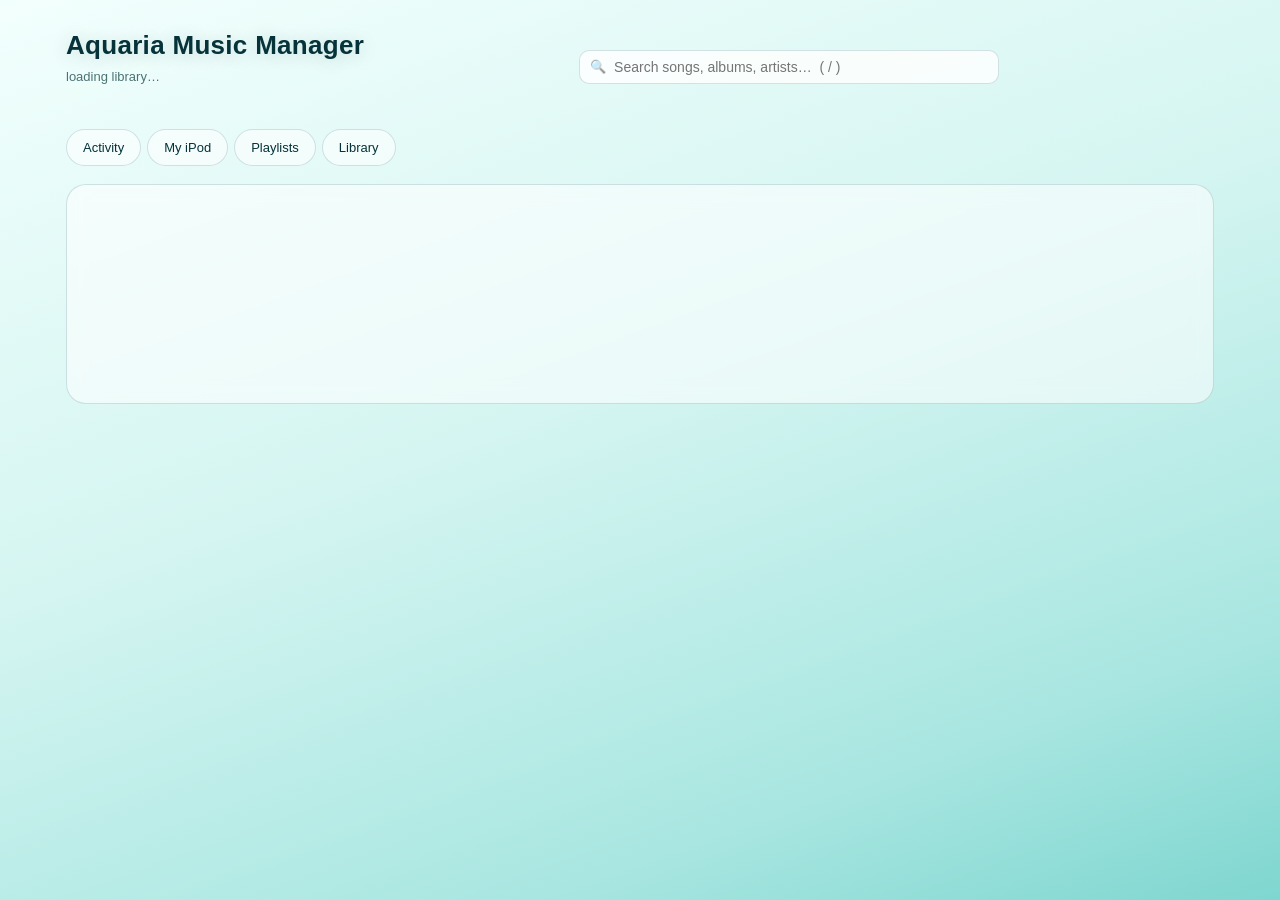
==== commit 750718ba: "Aquaria: Now Playing view, queue, search that opens albums, cover cropper - Playback: a mini player " ====
--- a/aquaria/app/static/index.html
+++ b/aquaria/app/static/index.html
@@ -58,13 +58,14 @@
     color-scheme: light;
   }
   *{box-sizing:border-box}
+  [hidden]{display:none !important}   /* .btn etc. set display; `hidden` must still win */
   body{
     margin:0;min-height:100vh;color:var(--ink);
     font:15px/1.5 -apple-system,BlinkMacSystemFont,"Segoe UI",Roboto,sans-serif;
     background:var(--backdrop) fixed;
   }
   a{color:var(--aqua)}
-  .wrap{max-width:1180px;margin:0 auto;padding:26px 16px 150px}
+  .wrap{max-width:1180px;margin:0 auto;padding:26px 16px 120px}
   h1 a.home{color:inherit;text-decoration:none}
   h1{font-weight:700;letter-spacing:.3px;margin:0 0 2px;font-size:26px;
      text-shadow:0 2px 18px var(--shadow)}
@@ -101,13 +102,18 @@
   .form{display:grid;gap:12px;max-width:360px}
   .form label{font-size:13px;color:var(--ink-dim);display:grid;gap:4px}
   .opts{display:flex;flex-wrap:wrap;gap:6px 14px;font-size:13px}
-  .opts label{display:flex;align-items:center;gap:6px;color:var(--ink)}
+  .opts label,.opts .check{display:flex;align-items:center;gap:6px;color:var(--ink)}
   .sec-h{font-size:12px;letter-spacing:1.5px;text-transform:uppercase;color:var(--aqua-dim);margin:20px 0 8px}
   .pill{display:inline-block;font-size:11px;padding:1px 8px;border-radius:10px;border:1px solid var(--line);color:var(--ink-dim)}
   .pill.ok{border-color:var(--aqua);color:var(--aqua)}
   .pill.err{border-color:var(--err);color:var(--err-ink)}
   .pill.sync{border-color:var(--warn);color:var(--warn-ink);animation:pulse 1.6s ease-in-out infinite}
   @keyframes pulse{50%{opacity:.55}}
+  .live{display:inline-flex;align-items:center;gap:5px;font-size:11px;font-weight:700;letter-spacing:.6px;
+        color:#ff4d5e;vertical-align:middle;margin-left:8px;text-transform:uppercase}
+  .live::before{content:"";width:8px;height:8px;border-radius:50%;background:#ff4d5e;
+                box-shadow:0 0 0 0 rgba(255,77,94,.6);animation:live 1.8s ease-out infinite}
+  @keyframes live{70%{box-shadow:0 0 0 7px rgba(255,77,94,0)}100%{box-shadow:0 0 0 0 rgba(255,77,94,0)}}
   .avatar{width:96px;height:96px;border-radius:50%;background:var(--thumb-bg);
           border:1px solid var(--line);display:flex;align-items:center;justify-content:center;font-size:40px;font-weight:700;flex-shrink:0}
   .settings{display:grid;gap:14px;margin-top:12px}
@@ -169,6 +175,9 @@
   .row small{color:var(--ink-dim)}
   .row.playing{background:rgba(111,242,228,.16)}
   .row.missing{opacity:.5}
+  .pl-thumb{width:34px;height:34px;border-radius:7px;flex-shrink:0;background:var(--thumb-bg);border:1px solid var(--line);
+            display:inline-flex;align-items:center;justify-content:center;font-size:16px;overflow:hidden;vertical-align:middle;margin-right:8px}
+  .pl-thumb img{width:100%;height:100%;object-fit:cover}
   .acts{display:flex;gap:4px;flex-shrink:0}
 
   .btn{border:1px solid var(--line);background:var(--glass);color:var(--ink);border-radius:10px;
@@ -197,39 +206,75 @@
 
   .empty{color:var(--ink-dim);text-align:center;padding:40px}
 
-  /* Player bar */
+  /* Mini player (bottom bar) — tap the song to open Now Playing */
   .player{position:fixed;left:0;right:0;bottom:0;z-index:15;background:var(--player-bg);
-          border-top:1px solid var(--line);backdrop-filter:blur(12px);padding:8px 16px;
-          display:none;align-items:center;gap:14px}
+          border-top:1px solid var(--line);backdrop-filter:blur(14px);padding:8px 14px 10px;
+          display:none;align-items:center;gap:12px}
   .player.on{display:flex}
-  .player .now{min-width:0;flex:1;overflow:hidden;white-space:nowrap;text-overflow:ellipsis;font-size:13px}
-  .player audio{flex:2;min-width:180px;height:36px}
-  .pctl{display:flex;gap:4px}
-  .pbtn{background:none;border:1px solid transparent;border-radius:8px;color:var(--ink);font-size:16px;
-        padding:4px 7px;cursor:pointer;opacity:.75}
-  .pbtn:hover{opacity:1;border-color:var(--line)}
-  .pbtn[aria-pressed="true"]{opacity:1;border-color:var(--aqua);background:rgba(0,229,255,.12)}
-  @media (max-width:560px){ .player{flex-wrap:wrap;gap:6px} .player .now{flex-basis:100%} }
-
-  /* Floating "currently adding" search */
-  .fab{position:fixed;left:16px;bottom:22px;z-index:20;transition:bottom .2s}
-  body.playing .fab{bottom:76px}
-  .fab .bubble{background:var(--aqua);color:var(--on-aqua);border-radius:26px;padding:12px 16px;font-weight:600;
-               box-shadow:0 10px 30px var(--shadow);cursor:pointer;display:flex;align-items:center;gap:8px;
-               max-width:calc(100vw - 32px)}
-  .fab .bubble span{overflow:hidden;text-overflow:ellipsis;white-space:nowrap}
-  .fab .search{display:none;margin-bottom:10px;background:var(--surface);border:1px solid var(--aqua);
-               border-radius:16px;padding:12px;width:min(360px,calc(100vw - 32px));box-shadow:0 16px 40px var(--shadow)}
-  .fab.open .search{display:block}
-  .fab input,.fab select{width:100%;background:var(--field);border:1px solid var(--line);border-radius:10px;
-             color:var(--ink);padding:9px 11px;font-size:14px;outline:none}
-  .fab select{margin-bottom:8px}
-  .res{max-height:300px;overflow:auto;margin-top:8px}
-  .res .grp{font-size:10px;letter-spacing:1px;text-transform:uppercase;color:var(--aqua-dim);margin:8px 2px 4px}
-  .res .item{padding:6px 8px;border-radius:8px;cursor:pointer;font-size:13px;display:flex;gap:6px;align-items:center}
-  .res .item:hover{background:var(--glass-strong)}
-  .res .item .main{flex:1;min-width:0;overflow:hidden;text-overflow:ellipsis;white-space:nowrap}
-  .res .item small{color:var(--ink-dim)}
+  .player .bar-prog{position:absolute;left:0;right:0;top:-1px;height:3px;background:var(--line)}
+  .player .bar-prog i{display:block;height:100%;width:0;background:var(--aqua)}
+  .player .np-open{display:flex;align-items:center;gap:10px;min-width:0;flex:1;cursor:pointer;
+                   background:none;border:0;color:inherit;font:inherit;text-align:left;padding:0}
+  .player .np-open img,.player .np-open .ph{width:44px;height:44px;border-radius:8px;object-fit:cover;flex-shrink:0;
+                   background:var(--thumb-bg);display:flex;align-items:center;justify-content:center}
+  .player .np-open .txt{min-width:0}
+  .player .np-open b,.player .np-open small{display:block;white-space:nowrap;overflow:hidden;text-overflow:ellipsis}
+  .player .np-open small{color:var(--ink-dim);font-size:12px}
+  .pctl{display:flex;gap:2px;align-items:center}
+  .pbtn{background:none;border:1px solid transparent;border-radius:50%;color:var(--ink);font-size:17px;
+        width:38px;height:38px;cursor:pointer;opacity:.8;display:inline-flex;align-items:center;justify-content:center}
+  .pbtn:hover{opacity:1;background:var(--glass-strong)}
+  .pbtn.big{width:46px;height:46px;font-size:20px;background:var(--aqua);color:var(--on-aqua);opacity:1}
+  .pbtn[aria-pressed="true"]{opacity:1;color:var(--aqua);border-color:var(--aqua)}
+  .player .time{font-size:11px;color:var(--ink-dim);font-variant-numeric:tabular-nums;min-width:74px;text-align:right}
+  @media (max-width:600px){ .player .time,.player .opt{display:none} }
+
+  /* Now Playing (full screen) */
+  .np{position:fixed;inset:0;z-index:40;display:none;overflow:auto;color:var(--ink);background:var(--surface)}
+  .np.on{display:block}
+  .np .bg{position:fixed;inset:-40px;background-size:cover;background-position:center;filter:blur(40px) saturate(1.3);
+          opacity:.45;transform:scale(1.1)}
+  .np .inner{position:relative;max-width:980px;margin:0 auto;padding:18px 20px 40px;display:grid;
+             grid-template-columns:minmax(0,1fr) minmax(0,1fr);gap:36px;align-items:start}
+  .np .topbar{grid-column:1/-1;display:flex;justify-content:space-between;align-items:center}
+  .np .art{width:100%;aspect-ratio:1;border-radius:16px;overflow:hidden;background:var(--thumb-bg);
+           box-shadow:0 24px 60px var(--shadow);display:flex;align-items:center;justify-content:center;font-size:90px}
+  .np .art img{width:100%;height:100%;object-fit:cover}
+  .np h2{font-size:26px;margin:18px 0 4px}
+  .np .who{font-size:15px;color:var(--ink-dim)}
+  .np .who a{color:var(--ink);text-decoration:none} .np .who a:hover{text-decoration:underline}
+  .np .seek{width:100%;margin:22px 0 4px;accent-color:var(--aqua)}
+  .np .times{display:flex;justify-content:space-between;font-size:12px;color:var(--ink-dim);font-variant-numeric:tabular-nums}
+  .np .ctl{display:flex;justify-content:center;align-items:center;gap:14px;margin:16px 0 8px}
+  .np .ctl .pbtn{width:48px;height:48px;font-size:22px}
+  .np .ctl .pbtn.big{width:66px;height:66px;font-size:28px}
+  .np .extra{display:flex;justify-content:center;gap:8px;flex-wrap:wrap;margin-top:6px}
+  .np .vol{display:flex;align-items:center;gap:8px;justify-content:center;margin-top:12px;font-size:14px}
+  .np .vol input{width:160px;accent-color:var(--aqua)}
+  .np .queue h3{margin:4px 0 8px;font-size:13px;letter-spacing:1.5px;text-transform:uppercase;color:var(--aqua-dim)}
+  .np .queue .row{cursor:pointer}
+  .np .queue .row.cur{background:var(--glass-strong)}
+  @media (max-width:760px){ .np .inner{grid-template-columns:1fr;gap:18px} .np .art{max-width:420px;margin:0 auto} }
+
+  /* Header search */
+  .search-box{flex:1;max-width:420px;min-width:200px;position:relative;align-self:center}
+  .search-box input{width:100%;padding-left:34px}
+  .search-box::before{content:"🔍";position:absolute;left:11px;top:50%;transform:translateY(-50%);font-size:13px;opacity:.7}
+  .editing{display:flex;align-items:center;gap:10px;flex-wrap:wrap;background:var(--glass-strong);border:1px solid var(--aqua);
+           border-radius:12px;padding:8px 12px;margin-bottom:14px;font-size:13px}
+  .row.flash{animation:flash 2.2s ease-out}
+  @keyframes flash{0%,30%{background:rgba(111,242,228,.35)}100%{background:transparent}}
+
+  /* Square cropper for cover uploads */
+  .modal{position:fixed;inset:0;z-index:50;background:rgba(0,0,0,.55);display:flex;align-items:center;justify-content:center;padding:16px}
+  .modal .box{background:var(--surface);border:1px solid var(--line);border-radius:18px;padding:16px;width:min(460px,100%);
+              box-shadow:0 30px 80px var(--shadow)}
+  .crop{position:relative;width:100%;aspect-ratio:1;overflow:hidden;border-radius:12px;background:#000;touch-action:none;cursor:grab}
+  .crop.drag{cursor:grabbing}
+  .crop img{position:absolute;left:0;top:0;transform-origin:0 0;user-select:none;-webkit-user-drag:none;max-width:none}
+  .crop::after{content:"";position:absolute;inset:0;box-shadow:inset 0 0 0 2px rgba(255,255,255,.6);border-radius:12px;pointer-events:none}
+  .modal .zoom{display:flex;align-items:center;gap:10px;margin:12px 0}
+  .modal .zoom input{flex:1;accent-color:var(--aqua)}
 
   .toast{position:fixed;right:16px;top:16px;z-index:30;background:var(--surface);border:1px solid var(--aqua);
          border-radius:12px;padding:10px 14px;font-size:13px;opacity:0;transform:translateY(-8px);
@@ -256,6 +301,8 @@
   <div class="top">
     <div><h1><a class="home" data-link href="/library">Aquaria Music Manager</a></h1>
       <div class="sub" id="stats">loading library…</div></div>
+    <div class="search-box"><input class="text" id="q" type="search" placeholder="Search songs, albums, artists…  ( / )"
+      autocomplete="off" aria-label="Search"></div>
     <div class="acct" id="acct"></div>
   </div>
 
@@ -271,25 +318,47 @@
   <div class="panel" id="panel"></div>
 </div>
 
-<!-- currently-adding search -->
-<div class="fab" id="fab">
-  <div class="search">
-    <select id="editSel" title="Playlist that search results are added to"></select>
-    <input id="q" placeholder="Search songs, albums, artists…" autocomplete="off">
-    <div class="res" id="res"></div>
+<div class="player" id="player">
+  <div class="bar-prog"><i id="pProg"></i></div>
+  <button class="np-open" id="npOpen" title="Now Playing"><span class="ph" id="pArt">💿</span>
+    <span class="txt"><b id="pTitle"></b><small id="pWho"></small></span></button>
+  <span class="time" id="pTime"></span>
+  <div class="pctl">
+    <button class="pbtn opt" id="pShuf" title="Shuffle" aria-pressed="false">🔀</button>
+    <button class="pbtn" id="pPrev" title="Previous">⏮</button>
+    <button class="pbtn big" id="pPlay" title="Play / pause">▶</button>
+    <button class="pbtn" id="pNext" title="Next">⏭</button>
   </div>
-  <div class="bubble" id="fabBtn">✏️ <span id="fabLabel">Search</span> · 🔍</div>
+  <audio id="audio" preload="none"></audio>
 </div>
 
-<div class="player" id="player">
-  <div class="now" id="now"></div>
-  <div class="pctl">
-    <button class="pbtn" id="pPrev" title="Previous">⏮</button>
-    <button class="pbtn" id="pNext" title="Next">⏭</button>
-    <button class="pbtn" id="pShuf" title="Shuffle" aria-pressed="false">🔀</button>
+<div class="np" id="np" role="dialog" aria-label="Now Playing">
+  <div class="bg" id="npBg"></div>
+  <div class="inner">
+    <div class="topbar">
+      <button class="pbtn" id="npClose" title="Close (Esc)">⌄</button>
+      <span class="sub" style="margin:0">Now Playing</span>
+      <button class="pbtn" id="npMenu" title="More">⋯</button>
+    </div>
+    <div>
+      <div class="art" id="npArt">💿</div>
+      <h2 id="npTitle"></h2>
+      <div class="who" id="npWho"></div>
+      <input class="seek" id="npSeek" type="range" min="0" max="1000" value="0" aria-label="Seek">
+      <div class="times"><span id="npCur">0:00</span><span id="npDur">0:00</span></div>
+      <div class="ctl">
+        <button class="pbtn" id="npShuf" title="Shuffle" aria-pressed="false">🔀</button>
+        <button class="pbtn" id="npPrev" title="Previous">⏮</button>
+        <button class="pbtn big" id="npPlay" title="Play / pause">▶</button>
+        <button class="pbtn" id="npNext" title="Next">⏭</button>
+        <button class="pbtn" id="npRepeat" title="Repeat: off" aria-pressed="false">🔁</button>
+      </div>
+      <div class="vol">🔈<input id="npVol" type="range" min="0" max="1" step="0.01" value="1" aria-label="Volume">🔊</div>
+    </div>
+    <div class="queue"><h3>Up next</h3><div class="list" id="npQueue"></div></div>
   </div>
-  <audio id="audio" controls preload="none"></audio>
 </div>
+
 <div class="toast" id="toast"></div>
 
 <script>
@@ -305,9 +374,10 @@
 let MINE = [];               // the viewer's own (editable) playlists
 let ME = null;               // {username, lastfm_user} when logged in
 let LASTFM_OK = false;       // server has Last.fm API credentials
-let QUEUE = [];              // play queue of {rel_path,title,artist}
+let QUEUE = [];              // play queue of {rel_path,title,artist,album}
 let ORDER = [], POS = -1;    // play order (indices into QUEUE; shuffled when SHUFFLE) + position
 let SHUFFLE = false;         // remembered per browser
+let REPEAT = "off";          // off | all | one
 try { SHUFFLE = localStorage.getItem("aquaria.shuffle") === "1"; } catch(e){}
 
 async function api(path, opts){
@@ -327,6 +397,9 @@
   clearTimeout(toast.h); toast.h=setTimeout(()=>t.classList.remove("on"), html ? 4500 : 2200);
 }
 $("#toast").addEventListener("click", e=>{ if(e.target.closest("a")) $("#toast").classList.remove("on"); });
+
+// A Last.fm profile link, shown as its real address.
+const lfmLink = name => `<a href="https://www.last.fm/user/${encodeURIComponent(name)}" target="_blank" rel="noopener">last.fm/user/${esc(name)}</a>`;
 
 // A playlist's name, linking to its page.
 const plLink = (id, name) => `<a class="pl-link" data-link href="/playlist/${id}">${esc(name)}</a>`;
@@ -393,12 +466,7 @@
 async function loadPlaylists(){
   PLAYLISTS = (await api("/api/playlists")).playlists;
   MINE = PLAYLISTS.filter(p=>p.is_mine);
-  $("#editSel").hidden = !ME;
-  $("#editSel").innerHTML = `<option value="">— click a result to play —</option>` +
-    MINE.map(p=>`<option value="${p.id}" ${p.id===EDITING?'selected':''}>Add to: ${esc(p.name)}</option>`).join("");
-  const cur = MINE.find(p=>p.id===EDITING);
-  if(!cur) EDITING = null;
-  $("#fabLabel").textContent = cur ? `Editing ${cur.name}` : "Search";
+  if(!MINE.find(p=>p.id===EDITING)) EDITING = null;
 }
 
 // ── Player ──────────────────────────────────────────────────────────────────
@@ -426,7 +494,7 @@
 
 // Play `tracks` starting at index i (with shuffle on, the rest follow in random order).
 function play(tracks, i){
-  QUEUE = tracks;
+  QUEUE = tracks.slice();
   if(!QUEUE[i]) return;
   setOrder(i);
   playAt(POS);
@@ -437,45 +505,196 @@
   setShuffle(true);
   play(tracks, Math.floor(Math.random() * tracks.length));
 }
+const current = () => QUEUE[ORDER[POS]];
+// Queue edits: "Play next" goes right after the current song, "Add to queue" at the end.
+function enqueue(tracks, nextUp){
+  if(!tracks.length) return;
+  if(!current()) return play(tracks, 0);
+  const start = QUEUE.length;
+  QUEUE.push(...tracks);
+  const idx = tracks.map((_, k)=>start + k);
+  if(nextUp) ORDER.splice(POS + 1, 0, ...idx); else ORDER.push(...idx);
+  toast(`${nextUp ? "Playing next" : "Added to queue"}: ${tracks.length === 1 ? tracks[0].title : tracks.length + " songs"}`);
+  renderQueue();
+}
+function dropFromQueue(pos){
+  if(pos === POS) return;
+  ORDER.splice(pos, 1);
+  if(pos < POS) POS--;
+  renderQueue();
+}
 
 function playAt(pos, convert=false){
   POS = pos;
-  const t = QUEUE[ORDER[POS]]; if(!t) return;
+  const t = current(); if(!t) return;
   const a = $("#audio");
+  if(!convert) scrobbleStart(t);                // a converted retry is the same play
   a.src = srcFor(t, convert);
   a.play().catch(()=>{});                       // failures arrive as the "error" event
-  $("#now").innerHTML = `▶ <b>${esc(t.title)}</b> <small>· ${esc(t.artist||"")}</small>`;
   $("#player").classList.add("on"); document.body.classList.add("playing");
   document.querySelectorAll(".row.playing").forEach(r=>r.classList.remove("playing"));
   document.querySelectorAll(`.row[data-rel="${CSS.escape(t.rel_path)}"]`).forEach(r=>r.classList.add("playing"));
-}
-const next = () => { if(POS + 1 < ORDER.length) playAt(POS + 1); };
+  renderNow();
+}
+function next(auto=false){
+  if(auto && REPEAT === "one") return playAt(POS);
+  if(POS + 1 < ORDER.length) return playAt(POS + 1);
+  if(REPEAT === "all" && ORDER.length) return playAt(0);
+  if(!auto) return;
+  $("#audio").pause(); renderPlayState();       // end of the queue
+}
 function prev(){
   const a = $("#audio");
   if(a.currentTime > 3 || POS <= 0) a.currentTime = 0; else playAt(POS - 1);
 }
+function togglePlay(){
+  const a = $("#audio");
+  if(!current()) return;
+  a.paused ? a.play().catch(()=>{}) : a.pause();
+}
 function setShuffle(on){
   SHUFFLE = on;
   try { localStorage.setItem("aquaria.shuffle", on ? "1" : "0"); } catch(e){}
-  $("#pShuf").setAttribute("aria-pressed", String(on));
+  ["#pShuf", "#npShuf"].forEach(id=>$(id).setAttribute("aria-pressed", String(on)));
   if(QUEUE.length && POS >= 0) setOrder(ORDER[POS]);   // keep the current track playing
-}
-
-$("#audio").onended = next;
+  renderQueue();
+}
+function cycleRepeat(){
+  REPEAT = {off: "all", all: "one", one: "off"}[REPEAT];
+  const b = $("#npRepeat");
+  b.textContent = REPEAT === "one" ? "🔂" : "🔁";
+  b.title = `Repeat: ${REPEAT}`; b.setAttribute("aria-pressed", String(REPEAT !== "off"));
+}
+
+// ── Mini player + Now Playing view ──────────────────────────────────────────
+const albumOf = t => t.rel_path.split("/").slice(0, -1).join("/");
+const artFor = t => `/art/${enc(albumOf(t))}?v=${IMGV}`;
+const clock = s => !isFinite(s) || s < 0 ? "–:––" : `${Math.floor(s / 60)}:${String(Math.floor(s % 60)).padStart(2, "0")}`;
+function artImg(t, cls=""){
+  return `<img class="${cls}" src="${artFor(t)}" alt="" onerror="this.replaceWith(Object.assign(document.createElement('span'),{className:'ph',textContent:'💿'}))">`;
+}
+function renderNow(){
+  const t = current(); if(!t) return;
+  $("#pArt").outerHTML = `<span id="pArt">${artImg(t)}</span>`;
+  $("#pTitle").textContent = t.title;
+  $("#pWho").textContent = [t.artist, t.album].filter(Boolean).join(" · ");
+  $("#npArt").innerHTML = `<img src="${artFor(t)}" alt="" onerror="this.parentNode.textContent='💿'">`;
+  $("#npBg").style.backgroundImage = `url("${artFor(t)}")`;
+  $("#npTitle").textContent = t.title;
+  const folder = albumOf(t);
+  $("#npWho").innerHTML = `${t.artist ? `<a data-link href="/artist/${encodeURIComponent(t.artist)}">${esc(t.artist)}</a>` : ""}
+    ${t.album ? ` · <a data-link href="/album/${enc(folder)}?track=${encodeURIComponent(t.rel_path)}">${esc(t.album)}</a>` : ""}`;
+  document.title = `${t.title} · ${t.artist || "Aquaria"}`;
+  if("mediaSession" in navigator){
+    navigator.mediaSession.metadata = new MediaMetadata({title: t.title, artist: t.artist || "", album: t.album || "",
+      artwork: [{src: new URL(artFor(t), location.href).href, sizes: "512x512"}]});
+  }
+  renderQueue(); renderPlayState();
+}
+function renderPlayState(){
+  const on = !$("#audio").paused;
+  $("#pPlay").textContent = $("#npPlay").textContent = on ? "⏸" : "▶";
+  if("mediaSession" in navigator) navigator.mediaSession.playbackState = on ? "playing" : "paused";
+}
+function renderTime(){
+  const a = $("#audio"), d = a.duration, c = a.currentTime;
+  $("#pProg").style.width = isFinite(d) && d ? `${100 * c / d}%` : "0";
+  $("#pTime").textContent = `${clock(c)} / ${clock(d)}`;
+  $("#npCur").textContent = clock(c); $("#npDur").textContent = clock(d);
+  if(!SEEKING) $("#npSeek").value = isFinite(d) && d ? Math.round(1000 * c / d) : 0;
+}
+function renderQueue(){
+  if(!$("#np").classList.contains("on")) return;     // only drawn while it's open
+  const rows = ORDER.slice(POS, POS + 60).map((qi, k)=>{
+    const t = QUEUE[qi], pos = POS + k;
+    return `<div class="row ${k===0?'cur':''}" data-qpos="${pos}">
+      <div class="num">${k===0 ? "▶" : k}</div>
+      <div class="main">${esc(t.title)} <small>· ${esc(t.artist||"")}</small></div>
+      ${k ? `<div class="acts"><button class="btn icon danger" data-qdrop="${pos}" title="Remove from queue">✕</button></div>` : ""}
+    </div>`;
+  }).join("");
+  const more = ORDER.length - POS - 60;
+  $("#npQueue").innerHTML = rows + (more > 0 ? `<div class="empty" style="padding:10px">+ ${more} more</div>` : "") +
+    (ORDER.length - POS <= 1 ? `<div class="empty" style="padding:14px">Nothing queued after this song.</div>` : "");
+}
+function openNP(){ if(!current()) return; $("#np").classList.add("on"); document.body.style.overflow = "hidden"; renderNow(); }
+function closeNP(){ $("#np").classList.remove("on"); document.body.style.overflow = ""; }
+
+let SEEKING = false;
+
+// Last.fm for web plays: "now playing" when a track starts, then a scrobble once it has
+// been heard for half its length or 4 minutes (Last.fm's rule). Only time actually played
+// counts — seeking ahead doesn't. Needs Last.fm connected on your profile.
+let PLAY = null;             // {t, started, heard, last, done} for the current track
+function scrobbleStart(t){
+  PLAY = {t, started: Math.floor(Date.now() / 1000), heard: 0, last: null, done: false};
+  if(ME?.lastfm_user) post("/api/me/nowplaying", {rel_path: t.rel_path}).catch(()=>{});
+}
+function scrobbleCheck(ended=false){
+  if(!PLAY || PLAY.done || !ME) return;                  // recorded for nucOS even without Last.fm
+  const a = $("#audio"), d = isFinite(a.duration) ? a.duration : null;   // converted streams: unknown
+  if(d !== null && d < 30) return;                                       // too short to scrobble
+  if(PLAY.heard >= 240 || (d && PLAY.heard >= d / 2) || (ended && PLAY.heard >= 30)){
+    PLAY.done = true;
+    post("/api/me/scrobble", {rel_path: PLAY.t.rel_path, started: PLAY.started, duration: d,
+                              heard: Math.round(PLAY.heard),
+                              tz: Intl.DateTimeFormat().resolvedOptions().timeZone})
+      .catch(e => toast(`Last.fm scrobble failed — ${e.message}`));
+  }
+}
+$("#audio").addEventListener("timeupdate", () => {
+  const a = $("#audio"); if(!PLAY) return;
+  const dt = a.currentTime - (PLAY.last ?? a.currentTime);
+  if(!a.paused && dt > 0 && dt < 2) PLAY.heard += dt;
+  PLAY.last = a.currentTime;
+  scrobbleCheck();
+});
+$("#audio").addEventListener("seeking", () => { if(PLAY) PLAY.last = null; });
+$("#audio").onended = () => { scrobbleCheck(true); next(true); };
 $("#audio").onerror = () => {
   const t = QUEUE[ORDER[POS]]; if(!t) return;
   if(!$("#audio").src.includes("/stream/")) return playAt(POS, true);   // retry converted
   toast(`Can't play “${t.title}” — skipping`);
-  if(POS + 1 < ORDER.length) setTimeout(next, 800);
+  if(POS + 1 < ORDER.length) setTimeout(()=>next(), 800);
 };
-$("#pNext").onclick = next;
-$("#pPrev").onclick = prev;
-$("#pShuf").onclick = () => setShuffle(!SHUFFLE);
-$("#pShuf").setAttribute("aria-pressed", String(SHUFFLE));
+const A = $("#audio");
+A.addEventListener("timeupdate", renderTime);
+A.addEventListener("durationchange", renderTime);
+["play", "pause"].forEach(ev=>A.addEventListener(ev, renderPlayState));
+["#pNext", "#npNext"].forEach(id=>$(id).onclick = ()=>next());
+["#pPrev", "#npPrev"].forEach(id=>$(id).onclick = prev);
+["#pPlay", "#npPlay"].forEach(id=>$(id).onclick = togglePlay);
+["#pShuf", "#npShuf"].forEach(id=>{ $(id).onclick = () => setShuffle(!SHUFFLE); $(id).setAttribute("aria-pressed", String(SHUFFLE)); });
+$("#npRepeat").onclick = cycleRepeat;
+$("#npOpen").onclick = openNP;
+$("#npClose").onclick = closeNP;
+$("#npMenu").onclick = e=>{ e.stopPropagation(); const t = current(); if(t) showAddPop(e.currentTarget, {rel_paths:[t.rel_path]}, [t], {queue:false}); };
+$("#np").addEventListener("click", e=>{ if(e.target.closest("a[data-link]")) closeNP(); });
+$("#npSeek").addEventListener("input", ()=>{ SEEKING = true; const d = A.duration;
+  if(isFinite(d)) $("#npCur").textContent = clock(d * $("#npSeek").value / 1000); });
+$("#npSeek").addEventListener("change", ()=>{ const d = A.duration;
+  if(isFinite(d)) A.currentTime = d * $("#npSeek").value / 1000; SEEKING = false; });
+$("#npVol").oninput = e=>{ A.volume = +e.target.value; };
+$("#npQueue").onclick = e=>{
+  const d = e.target.closest("[data-qdrop]"); if(d){ e.stopPropagation(); return dropFromQueue(+d.dataset.qdrop); }
+  const r = e.target.closest("[data-qpos]"); if(r && +r.dataset.qpos !== POS) playAt(+r.dataset.qpos);
+};
+document.addEventListener("keydown", e=>{
+  const typing = e.target.closest("input,textarea,select");
+  if(e.key === "Escape" && $("#np").classList.contains("on")) return closeNP();
+  if(typing) return;
+  if(e.key === "/"){ e.preventDefault(); $("#q").focus(); }
+  else if(e.key === " " && current()){ e.preventDefault(); togglePlay(); }
+});
+if("mediaSession" in navigator){
+  const ms = navigator.mediaSession;
+  ms.setActionHandler("play", togglePlay); ms.setActionHandler("pause", togglePlay);
+  ms.setActionHandler("nexttrack", ()=>next()); ms.setActionHandler("previoustrack", prev);
+}
 
 // ── Add-to-playlist popover ─────────────────────────────────────────────────
 function closePop(){ document.querySelectorAll(".pop").forEach(p=>p.remove()); }
-document.addEventListener("click", e=>{ if(!e.target.closest(".pop,[data-add]")) closePop(); });
+document.addEventListener("click", e=>{ if(!e.target.closest(".pop,[data-add],#npMenu")) closePop(); });
 
 async function addTo(pid, payload){
   const r = await post(`/api/playlists/${pid}/tracks`, payload);
@@ -497,22 +716,114 @@
   catch(e){ toast(e.message); return null; }
 }
 
-function showAddPop(btn, payload){
+// The "⋯" menu for a song or album: play / queue it, open its album, or add it to a playlist.
+// `payload` is what a playlist add sends ({rel_paths} or {folder}); `tracks` enables the queue
+// actions. opts.album=false hides "Go to album" (already there), opts.queue=false the queue part.
+function showAddPop(btn, payload, tracks=null, opts={}){
   closePop();
-  if(!ME) return needLogin("make playlists");
-  const pop = document.createElement("div"); pop.className="pop";
-  pop.innerHTML = MINE.map(p=>`<div data-pid="${p.id}">${esc(p.name)}</div>`).join("") +
-                  `<div class="new">+ New playlist…</div>`;
-  const r = btn.getBoundingClientRect();
-  pop.style.top = (window.scrollY + r.bottom + 4) + "px";
-  pop.style.left = Math.max(8, Math.min(window.scrollX + r.right - 200, innerWidth - 216)) + "px";
+  const q = tracks && tracks.length && opts.queue !== false;
+  const one = tracks && tracks.length === 1 ? tracks[0] : null;
+  const pop = document.createElement("div"); pop.className = "pop";
+  pop.innerHTML = (q ? `<div data-act="play">▶ Play${one ? "" : " all"}</div>
+      <div data-act="next">⏭ Play next</div><div data-act="queue">☰ Add to queue</div>` : "") +
+    (one && opts.album !== false ? `<div data-act="album">💿 Go to album</div>` : "") +
+    (ME ? `<div class="grp" style="cursor:default;font-size:10px;letter-spacing:1px;text-transform:uppercase;color:var(--aqua-dim)">Add to playlist</div>` +
+          MINE.map(p=>`<div data-pid="${p.id}">${esc(p.name)}</div>`).join("") + `<div class="new">+ New playlist…</div>`
+        : `<div data-act="login">Log in to add to a playlist</div>`);
+  document.body.appendChild(pop);
+  const r = btn.getBoundingClientRect(), h = pop.offsetHeight;
+  const below = r.bottom + 4 + h < innerHeight;
+  pop.style.position = "fixed";
+  pop.style.top = (below ? r.bottom + 4 : Math.max(8, r.top - h - 4)) + "px";
+  pop.style.left = Math.max(8, Math.min(r.right - 220, innerWidth - 236)) + "px";
+  pop.style.maxHeight = "70vh"; pop.style.overflow = "auto"; pop.style.zIndex = 60;
   pop.onclick = async e=>{
-    const d = e.target.closest("div"); if(!d) return;
+    const d = e.target.closest("div[data-act],div[data-pid],div.new"); if(!d) return;
     closePop();
+    const act = d.dataset.act;
+    if(act === "play") return play(tracks, 0);
+    if(act === "next" || act === "queue") return enqueue(tracks, act === "next");
+    if(act === "album"){ closeNP(); return go(`/album/${enc(albumOf(one))}?track=${encodeURIComponent(one.rel_path)}`); }
+    if(act === "login") return needLogin("make playlists");
     const pid = d.dataset.pid ? +d.dataset.pid : await newPlaylist();
     if(pid) addTo(pid, payload);
   };
-  document.body.appendChild(pop);
+}
+
+// ── Square cropper for cover uploads ────────────────────────────────────────
+// Resolves to a 1000×1000 JPEG of the framed square, or null if cancelled. The browser
+// applies a photo's EXIF orientation when drawing it, and "Rotate" turns it by hand.
+function cropSquare(file){
+  if(!file) return Promise.resolve(null);
+  return new Promise(resolve=>{
+    const m = document.createElement("div"); m.className = "modal";
+    m.innerHTML = `<div class="box" role="dialog" aria-label="Crop cover">
+      <h3 style="margin:0 0 10px">Crop cover</h3>
+      <div class="crop"><img alt=""></div>
+      <div class="zoom">➖<input type="range" min="1" max="5" step="0.01" value="1" aria-label="Zoom">➕</div>
+      <div class="sub" style="margin:0 0 12px">Drag to move · scroll, pinch or slide to zoom</div>
+      <div class="bar" style="justify-content:flex-end;gap:8px">
+        <button class="btn" data-rot title="Rotate 90°">⟳ Rotate</button>
+        <span style="flex:1"></span>
+        <button class="btn" data-x>Cancel</button><button class="btn primary" data-ok>Use photo</button></div></div>`;
+    document.body.appendChild(m);
+    const area = m.querySelector(".crop"), img = m.querySelector("img"), zoom = m.querySelector("input");
+    let url = URL.createObjectURL(file), S = 0, base = 1, z = 1, x = 0, y = 0;
+    const scale = () => base * z;
+    const clamp = () => {
+      const w = img.naturalWidth * scale(), h = img.naturalHeight * scale();
+      x = Math.min(0, Math.max(S - w, x)); y = Math.min(0, Math.max(S - h, y));
+      img.style.transform = `translate(${x}px,${y}px) scale(${scale()})`;
+    };
+    const zoomTo = (nz, px = S / 2, py = S / 2) => {     // keep the point under (px, py) still
+      nz = Math.min(5, Math.max(1, nz));
+      const r = (base * nz) / scale(); x = px - (px - x) * r; y = py - (py - y) * r; z = nz;
+      zoom.value = z; clamp();
+    };
+    const fit = () => {
+      S = area.clientWidth; base = S / Math.min(img.naturalWidth, img.naturalHeight); z = 1; zoom.value = 1;
+      x = (S - img.naturalWidth * base) / 2; y = (S - img.naturalHeight * base) / 2; clamp();
+    };
+    img.onload = fit;
+    img.onerror = () => { toast("That file isn't an image this browser can open"); done(null); };
+    img.src = url;
+    const pts = new Map(); let pinch = null;
+    area.addEventListener("pointerdown", e => { try { area.setPointerCapture(e.pointerId); } catch(_){}
+      pts.set(e.pointerId, [e.clientX, e.clientY]);
+      area.classList.add("drag"); });
+    area.addEventListener("pointermove", e => {
+      if(!pts.has(e.pointerId)) return;
+      const [ox, oy] = pts.get(e.pointerId); pts.set(e.pointerId, [e.clientX, e.clientY]);
+      if(pts.size === 2){
+        const [a, b] = [...pts.values()], d = Math.hypot(a[0] - b[0], a[1] - b[1]);
+        const r = area.getBoundingClientRect();
+        if(pinch) zoomTo(z * d / pinch, (a[0] + b[0]) / 2 - r.left, (a[1] + b[1]) / 2 - r.top);
+        pinch = d; return;
+      }
+      x += e.clientX - ox; y += e.clientY - oy; clamp();
+    });
+    const up = e => { pts.delete(e.pointerId); pinch = null; if(!pts.size) area.classList.remove("drag"); };
+    area.addEventListener("pointerup", up); area.addEventListener("pointercancel", up);
+    area.addEventListener("wheel", e => { e.preventDefault(); const r = area.getBoundingClientRect();
+      zoomTo(z * Math.exp(-e.deltaY / 400), e.clientX - r.left, e.clientY - r.top); }, {passive: false});
+    zoom.oninput = () => zoomTo(+zoom.value);
+    m.querySelector("[data-rot]").onclick = () => {          // bake a 90° turn into a new image
+      const c = document.createElement("canvas"); c.width = img.naturalHeight; c.height = img.naturalWidth;
+      const g = c.getContext("2d"); g.translate(c.width, 0); g.rotate(Math.PI / 2); g.drawImage(img, 0, 0);
+      c.toBlob(b => { URL.revokeObjectURL(url); url = URL.createObjectURL(b); img.src = url; }, "image/png");
+    };
+    const done = v => { URL.revokeObjectURL(url); m.remove(); document.removeEventListener("keydown", key); resolve(v); };
+    const key = e => { if(e.key === "Escape") done(null); };
+    document.addEventListener("keydown", key);
+    m.querySelector("[data-x]").onclick = () => done(null);
+    m.addEventListener("click", e => { if(e.target === m) done(null); });
+    m.querySelector("[data-ok]").onclick = () => {
+      const side = S / scale(), out = Math.min(1000, Math.round(side)) || 1000;
+      const c = document.createElement("canvas"); c.width = c.height = out;
+      c.getContext("2d").drawImage(img, -x / scale(), -y / scale(), side, side, 0, 0, out, out);
+      c.toBlob(b => done(b), "image/jpeg", 0.92);
+    };
+  });
 }
 
 // ── Library ─────────────────────────────────────────────────────────────────
@@ -540,6 +851,7 @@
 // ── Folder artwork: <folder>/<folder name>.jpg for genre + artist folders ──
 let ARTDIRS = {};              // artist rel_dir -> {rel_dir, artist_key, artist, image}
 let GENREDIRS = {};            // genre rel_dir  -> {rel_dir, genre, image}
+let NOCOVER = [];              // album folders with no cover: {rel_dir, artist, album, year}
 let IMGV = Date.now();         // cache-buster, bumped whenever a photo changes
 const imgUrl = rel => "/media/" + enc(rel) + "?v=" + IMGV;
 
@@ -547,6 +859,7 @@
   const fa = await api("/api/folder-art");
   ARTDIRS = Object.fromEntries(fa.artists.map(f=>[f.rel_dir, f]));
   GENREDIRS = Object.fromEntries(fa.genres.map(f=>[f.rel_dir, f]));
+  NOCOVER = fa.albums_missing.map(a=>({...a, album_dir: true}));
 }
 
 function artistHeader(dirs, title, sub, genre=false){
@@ -668,21 +981,21 @@
   }
 }
 
-// Genre + artist folders with no <Folder>/<Folder>.jpg yet, genres first.
+// Genre + artist folders with no <Folder>/<Folder>.jpg yet, and albums with no cover.jpg.
 const missingArt = () => Object.values(GENREDIRS).concat(Object.values(ARTDIRS))
-  .filter(d=>!d.image).sort((a,b)=>a.rel_dir.localeCompare(b.rel_dir));
-const artPath = d => `${d.rel_dir}/${d.rel_dir.split("/").pop()}.jpg`;
+  .filter(d=>!d.image).concat(NOCOVER).sort((a,b)=>a.rel_dir.localeCompare(b.rel_dir));
+const artPath = d => d.album_dir ? `${d.rel_dir}/cover.jpg` : `${d.rel_dir}/${d.rel_dir.split("/").pop()}.jpg`;
 
 function fetchBar(){
   if(!ME) return "";
   const miss = missingArt();
   return `<div class="bar" style="display:flex;gap:10px;align-items:center;margin-bottom:${miss.length?6:16}px;flex-wrap:wrap">
-    <button class="btn" id="fetchMissing" ${miss.length?'':'disabled'}>🔍 Fetch missing genre &amp; artist artwork (${miss.length})</button>
+    <button class="btn" id="fetchMissing" ${miss.length?'':'disabled'} title="Albums: art embedded in their files first, else Deezer / iTunes">🔍 Fetch missing artwork (${miss.length})</button>
     <small class="sub" id="fetchStatus" style="margin:0"></small></div>
   ${miss.length ? `<details class="missing" style="margin-bottom:16px"><summary class="sub" style="cursor:pointer;margin:0">
       Show the ${miss.length} missing file${miss.length===1?'':'s'}</summary>
     <div class="list" id="missingList" style="margin-top:8px">${miss.map(d=>`
-      <a class="row click" data-link href="/library/${enc(d.rel_dir)}" data-rel="${esc(d.rel_dir)}">
+      <a class="row click" data-link href="${d.album_dir ? '/album/' : '/library/'}${enc(d.rel_dir)}" data-rel="${esc(d.rel_dir)}">
         <div class="main"><code>${esc(artPath(d))}</code></div>
         <div class="r-genre nf" hidden>not found online</div>
       </a>`).join("")}</div></details>` : ""}`;
@@ -703,12 +1016,13 @@
     st.textContent = `Fetching… ${j.done}/${j.total} · ${j.found} found`;
     setTimeout(pollFetch, 1500);
   } else if(j.total){
-    st.textContent = `Last run: ${j.found} of ${j.total} found` +
+    const src = Object.entries(j.sources||{}).map(([k,n])=>`${n} ${k}`).join(", ");
+    st.textContent = `Last run: ${j.found} of ${j.total} found` + (src ? ` (${src})` : "") +
       (j.missing.length ? ` — nothing found online for ${j.missing.length}; upload those from their folders` : "");
     const nf = new Set(j.missing);
     document.querySelectorAll("#missingList [data-rel]").forEach(r=>
       r.querySelector(".nf").hidden = !nf.has(r.dataset.rel));
-    if(FETCHING){ FETCHING = false; IMGV = Date.now(); renderLibrary(); }
+    if(FETCHING){ FETCHING = false; IMGV = Date.now(); await loadArtDirs(); renderLibrary(); }
   }
 }
 
@@ -742,7 +1056,7 @@
   const parentLabel = parent.length ? (parent.length===1 ? genreLabel(parent[0]) : parent[parent.length-1]) : "Library";
   $("#panel").innerHTML = `${backLink("/library/"+enc(parent.join("/")), parentLabel)}
     <div class="head">
-      <div class="thumb"><img src="/art/${enc(folder)}?v=${IMGV}" onerror="this.replaceWith('💿')"></div>
+      <div class="thumb"><img src="/art/${enc(folder)}?v=${IMGV}" onerror="this.replaceWith('💿'); document.getElementById('findCover')?.removeAttribute('hidden')"></div>
       <div class="info">
         <h2>${esc(al.album)}${yr(al.year)}</h2>
         <div class="sub" style="margin:0">${esc(al.artist)}${al.genre?' · '+esc(al.genre):''} · ${tracks.length} tracks</div>
@@ -750,7 +1064,8 @@
           <button class="btn primary" id="playAll">▶ Play</button>
           <button class="btn" id="shufAll">🔀 Shuffle</button>
           <a class="btn" href="/download/album?folder=${encodeURIComponent(folder)}">⬇ Download album (.zip)</a>
-          <button class="btn" data-add id="addAll">＋ Add to playlist</button>
+          <button class="btn" data-add id="addAll" title="Play next, add to queue or to a playlist">⋯ More</button>
+          ${ME ? `<button class="btn" id="findCover" hidden title="From the album's own files, else Deezer / iTunes">🔍 Find cover</button>` : ""}
           ${ME ? `<label class="btn" title="Saved as cover.jpg in the album folder">⬆ Upload cover<input type="file" id="coverUpload" accept="image/jpeg,image/png,image/webp" hidden></label>` : ""}
         </div>
       </div>
@@ -762,16 +1077,27 @@
         <div class="main">${esc(t.title)} <small>· ${esc((t.ext||'').toUpperCase())}</small></div>
         <div class="acts">
           <a class="btn icon" href="/download/track/${enc(t.rel_path)}" title="Download">⬇</a>
-          <button class="btn icon" data-add="${i}" title="Add to playlist">＋</button>
+          <button class="btn icon" data-add="${i}" title="Play next, add to queue or to a playlist">⋯</button>
         </div>
       </div>`).join("")}</div>`;
   setTitle(`${al.album} — ${al.artist}`);
   $("#playAll").onclick = ()=>play(tracks, 0);
   $("#shufAll").onclick = ()=>shufflePlay(tracks);
-  $("#addAll").onclick = e=>{ e.stopPropagation(); showAddPop(e.currentTarget, {folder}); };
+  $("#addAll").onclick = e=>{ e.stopPropagation(); showAddPop(e.currentTarget, {folder}, tracks, {album:false}); };
+  // Arrived from a search result / "Go to album": point at that song.
+  const want = new URLSearchParams(location.search).get("track");
+  const hit = want && document.querySelector(`.row[data-rel="${CSS.escape(want)}"]`);
+  if(hit){ hit.classList.add("flash"); hit.scrollIntoView({block: "center"}); }
+  if(ME) $("#findCover").onclick = async e=>{
+    e.currentTarget.disabled = true; e.currentTarget.textContent = "🔍 Looking…";
+    try {
+      const r = await post("/api/folder-art/fetch", {rel_dir: folder});
+      IMGV = Date.now(); toast(`Cover found (${r.source})`); renderAlbum(folder);
+    } catch(err){ toast(err.message); e.currentTarget.disabled = false; e.currentTarget.textContent = "🔍 Find cover"; }
+  };
   if(ME) $("#coverUpload").onchange = async e=>{
-    const f = e.target.files[0]; if(!f) return;
-    const fd = new FormData(); fd.append("rel_dir", folder); fd.append("file", f);
+    const f = await cropSquare(e.target.files[0]); e.target.value = ""; if(!f) return;
+    const fd = new FormData(); fd.append("rel_dir", folder); fd.append("file", f, "cover.jpg");
     try {
       await api("/api/folder-art/upload", {method:"POST", body:fd});
       IMGV = Date.now(); toast("Cover saved"); renderAlbum(folder);
@@ -779,14 +1105,17 @@
   };
   document.querySelectorAll("[data-play]").forEach(b=>b.onclick=()=>play(tracks, +b.dataset.play));
   document.querySelectorAll(".row [data-add]").forEach(b=>b.onclick=e=>{
-    e.stopPropagation(); showAddPop(b, {rel_paths:[tracks[+b.dataset.add].rel_path]}); });
+    e.stopPropagation(); showAddPop(b, {rel_paths:[tracks[+b.dataset.add].rel_path]}, [tracks[+b.dataset.add]], {album:false}); });
 }
 
 // ── Playlists ───────────────────────────────────────────────────────────────
 const lock = p => p.is_public ? "" : ` <span class="pill" title="Only you can see this">🔒 private</span>`;
+// A playlist's cover (or the 🎶 placeholder); `cover` is its mtime, so a new one isn't cached.
+const plCover = (p, cls="pl-thumb") => `<span class="${cls}">${p.cover
+  ? `<img src="/playlist-cover/${p.id}?v=${p.cover}" alt="" loading="lazy">` : "🎶"}</span>`;
 const plRow = p => `
       <div class="row">
-        <a class="main" data-link href="/playlist/${p.id}">🎶 ${esc(p.name)}${lock(p)} <small>· ${p.n_tracks} tracks${p.n_missing?` · ${p.n_missing} unmatched`:''}${p.is_mine?'':` · by ${esc(p.owner)}`}</small></a>
+        <a class="main" data-link href="/playlist/${p.id}">${plCover(p)}${esc(p.name)}${lock(p)} <small>· ${p.n_tracks} tracks${p.n_missing?` · ${p.n_missing} unmatched`:''}${p.is_mine?'':` · by ${esc(p.owner)}`}</small></a>
         <div class="acts"><a class="btn icon" href="/download/playlist/${p.id}" title="Download (.zip)">⬇</a></div>
       </div>`;
 
@@ -832,14 +1161,18 @@
   const mine = pl.is_mine, editing = EDITING===pid;
   $("#panel").innerHTML = `${backLink("/playlists", "Playlists")}
     <div class="head" style="align-items:center">
+      ${plCover(pl, "thumb")}
       <div class="info">
-        <h2>🎶 ${esc(pl.name)}${lock(pl)}</h2>
+        <h2>${esc(pl.name)}${lock(pl)}</h2>
         <div class="sub" style="margin:0">${pl.items.length} tracks · by <a data-link href="/user/${encodeURIComponent(pl.owner)}">${esc(pl.owner)}</a></div>
         <div class="bar">
           <button class="btn primary" id="playAll" ${playable.length?'':'disabled'}>▶ Play</button>
           <button class="btn" id="shufAll" ${playable.length?'':'disabled'}>🔀 Shuffle</button>
+          <button class="btn" id="plQueue" ${playable.length?'':'disabled'} title="Play next or add to the queue">⋯ More</button>
           <a class="btn" href="/download/playlist/${pid}">⬇ Download (.zip)</a>
           ${mine ? `<button class="btn" id="edit">${editing?'✓ Adding from search':'✏️ Add songs via search'}</button>
+          <label class="btn" title="Also copied to the iPod as “${esc(pl.name)}.jpg” next to the playlist">🖼 ${pl.cover ? "Change cover" : "Add cover"}<input type="file" id="plCover" accept="image/jpeg,image/png,image/webp" hidden></label>
+          ${pl.cover ? `<button class="btn" id="plCoverRm">Remove cover</button>` : ""}
           <button class="btn" id="vis">${pl.is_public ? '🔒 Make private' : '🌐 Make public'}</button>
           <button class="btn danger" id="del">🗑 Delete</button>` : ""}
         </div>
@@ -853,20 +1186,33 @@
           : `<small title="not found in library">⚠ ${esc(it.raw_line)}</small>`}</div>
         <div class="acts">
           ${it.rel_path?`<button class="btn icon" data-play="${esc(it.rel_path)}" title="Play">▶</button>
-          <a class="btn icon" href="/download/track/${enc(it.rel_path)}" title="Download">⬇</a>`:''}
+          <button class="btn icon" data-add="${esc(it.rel_path)}" title="Play next, add to queue or another playlist">⋯</button>`:''}
           ${mine ? `<button class="btn icon" data-mv="${it.item_id}:-1" title="Move up">↑</button>
           <button class="btn icon" data-mv="${it.item_id}:1" title="Move down">↓</button>
           <button class="btn icon danger" data-rm="${it.item_id}" title="Remove">✕</button>` : ""}
         </div>
       </div>`).join("")}</div>`
-    : `<div class="empty">Empty${mine ? " — click “Add songs via search”, or use ＋ on any album." : "."}</div>`}`;
+    : `<div class="empty">Empty${mine ? " — click “Add songs via search”, or use ⋯ on any album or song." : "."}</div>`}`;
   $("#playAll").onclick = ()=>play(playable, 0);
+  $("#plQueue").onclick = e=>{ e.stopPropagation();
+    showAddPop(e.currentTarget, {rel_paths: playable.map(t=>t.rel_path)}, playable, {album:false}); };
+  document.querySelectorAll(".row [data-add]").forEach(b=>b.onclick=e=>{ e.stopPropagation();
+    const t = playable.find(x=>x.rel_path===b.dataset.add); showAddPop(b, {rel_paths:[t.rel_path]}, [t]); });
   $("#shufAll").onclick = ()=>shufflePlay(playable);
   document.querySelectorAll("[data-play]").forEach(b=>b.onclick=()=>
     play(playable, playable.findIndex(t=>t.rel_path===b.dataset.play)));
   if(!mine) return;
   $("#edit").onclick = ()=>{ EDITING = editing ? null : pid; loadPlaylists();
-    if(!editing){ $("#fab").classList.add("open"); $("#q").focus(); } renderPlaylist(pid); };
+    if(!editing){ $("#q").focus(); toast("Search above — ＋ adds a song or album to this playlist"); }
+    renderPlaylist(pid); };
+  $("#plCover").onchange = async e=>{
+    const f = await cropSquare(e.target.files[0]); e.target.value = ""; if(!f) return;
+    const fd = new FormData(); fd.append("file", f, "cover.jpg");
+    try { await api(`/api/playlists/${pid}/cover`, {method:"POST", body:fd}); toast("Cover saved"); renderPlaylist(pid); }
+    catch(err){ toast(err.message); }
+  };
+  if(pl.cover) $("#plCoverRm").onclick = async ()=>{
+    await post(`/api/playlists/${pid}/cover`, null, "DELETE"); toast("Cover removed"); renderPlaylist(pid); };
   $("#vis").onclick = async ()=>{
     await api(`/api/playlists/${pid}`, {method:"PATCH", headers:{"Content-Type":"application/json"},
       body: JSON.stringify({is_public: !pl.is_public})});
@@ -926,6 +1272,52 @@
       <div class="t-name">${esc(u.username)}</div><div class="t-meta">${u.n_public} public playlists · ${u.n_ipods} iPods</div></a>`).join("")}</div>`;
 }
 
+// nucOS (the homelab habit tracker): plays → the Listening habit. Shown on your own profile.
+async function renderNucos(){
+  const box = $("#nucos"); if(!box) return;
+  const s = await api("/api/nucos").catch(()=>null);
+  if(!s || !s.mine || !$("#nucos")) return;
+  const st = {ok: "pill ok", retrying: "pill sync", not_connected: "pill", starting: "pill"}[s.status] || "pill err";
+  const label = s.status === "ok" && s.me ? `Connected · ${esc(s.me.habit?.name)} (${esc(s.me.habit?.sphere)})`
+    : s.status === "ok" ? "Connected" : esc(s.error || s.status);
+  const bf = s.backfill || {};
+  $("#nucos").innerHTML = `
+    <div class="sec-h">nucOS · Listening</div>
+    <div class="card">
+      <div class="bar" style="align-items:center;flex-wrap:wrap;gap:8px;margin:0 0 8px">
+        <span class="${st}">${label}</span>
+        <button class="btn" id="nucTest" ${s.configured?'':'disabled'}>Test connection</button>
+        <button class="btn" id="nucSend" ${s.configured?'':'disabled'}>Send now</button>
+      </div>
+      <div class="sub" style="margin:0 0 6px" id="nucMsg">${s.configured
+        ? `${s.plays} plays recorded${s.plays_since ? ` since ${new Date(s.plays_since*1000).toLocaleDateString()}` : ""} ·
+           ${s.pending} waiting to send · last sent ${s.last_sync ? esc(s.last_sync.replace("T"," ")) : "never"}`
+        : `Set NUCOS_URL and NUCOS_TOKEN in Aquaria's .env (nucOS → Marketplace → Listening → Connect) and restart.`}</div>
+      ${s.configured ? `<div class="bar" style="align-items:center;gap:8px;margin:0">
+        <button class="btn" id="nucBackfill" ${s.lastfm_user && !bf.running ? '' : 'disabled'}
+          title="Imports your Last.fm scrobbles as plays. Safe to run again: nothing is counted twice.">⤓ Backfill from Last.fm</button>
+        <input class="text" id="nucDays" type="number" min="1" max="365" value="${bf.days || 30}" style="width:72px"> days
+        <span class="sub" style="margin:0" id="nucBf">${bf.running ? `importing… page ${bf.pages}, ${bf.recorded} new`
+          : bf.finished ? (bf.error ? `Backfill failed: ${esc(bf.error)}`
+          : `Last backfill: ${bf.seen} scrobbles, ${bf.recorded} new, ${bf.duplicates} already known`)
+          : s.lastfm_user ? "" : "Connect Last.fm above to backfill."}</span></div>` : ""}
+      ${(s.rejected||[]).length ? `<details style="margin-top:8px"><summary class="sub" style="cursor:pointer;margin:0">
+         ${s.rejected.length} item(s) nucOS rejected</summary><div class="list">${s.rejected.map(x=>
+         `<div class="row"><div class="main"><code>${esc(x.id)}</code> <small>· ${esc(x.error)}</small></div></div>`).join("")}</div></details>` : ""}
+    </div>`;
+  const msg = t => { const m = $("#nucMsg"); if(m) m.textContent = t; };
+  $("#nucTest") && ($("#nucTest").onclick = async e=>{
+    e.currentTarget.disabled = true;
+    const r = await post("/api/nucos/test").catch(err=>({ok:false, message: err.message}));
+    toast(r.message); setTimeout(renderNucos, 1500); });
+  $("#nucSend") && ($("#nucSend").onclick = async ()=>{ await post("/api/nucos/send"); msg("Sending…"); setTimeout(renderNucos, 2000); });
+  $("#nucBackfill") && ($("#nucBackfill").onclick = async ()=>{
+    try { await post("/api/nucos/backfill", {days: +$("#nucDays").value || 30}); } catch(err){ return toast(err.message); }
+    const poll = async ()=>{ await renderNucos(); const b = (await api("/api/nucos")).backfill;
+      if(b.running && $("#nucos")) setTimeout(poll, 1500); };
+    poll(); });
+}
+
 async function renderUser(name){
   const nav = NAV;
   let u;
@@ -936,7 +1328,7 @@
   const err = new URLSearchParams(location.search).get("lastfm_error");
   if(err) toast("Last.fm: " + err);
   const fm = u.lastfm_user
-    ? `🎧 Scrobbles to <a href="https://www.last.fm/user/${encodeURIComponent(u.lastfm_user)}" target="_blank" rel="noopener">last.fm/${esc(u.lastfm_user)}</a>
+    ? `🎧 Scrobbles to ${lfmLink(u.lastfm_user)}
        ${u.is_me ? `<button class="btn" id="fmOff">Disconnect</button>` : ""}`
     : u.is_me ? (LASTFM_OK ? `<a class="btn" href="/api/me/lastfm/connect">🎧 Connect Last.fm</a>
                  <span class="sub" style="margin:0">so your iPod plays scrobble to your account</span>`
@@ -955,6 +1347,7 @@
     ${u.ipods.length ? `<div class="list">${u.ipods.map(i=>`<div class="row"><div class="main">📟 ${esc(i.name)} <small>· last synced ${ago(i.last_sync)}</small></div></div>`).join("")}</div>`
                      : `<div class="empty" style="padding:14px">No iPods linked.</div>`}
     ${u.is_me ? `<a class="btn" data-link href="/ipod">Manage my iPods →</a>` : ""}
+    ${u.is_me ? `<div id="nucos"></div>` : ""}
     ${u.is_me ? `<div class="sec-h">Library</div>
       <div class="bar" style="align-items:center">
         <button class="btn" id="rescan">🔄 Rescan library</button>
@@ -963,6 +1356,7 @@
     <div class="sec-h">${u.is_me ? "Your playlists" : "Public playlists"}</div>
     ${u.playlists.length ? `<div class="list">${u.playlists.map(p=>plRow({...p, is_mine:true, owner:u.username})).join("")}</div>`
                          : `<div class="empty" style="padding:14px">None yet.</div>`}`;
+  if(u.is_me) renderNucos();
   if(u.is_me) $("#rescan").onclick = async e=>{
     const b = e.currentTarget; b.disabled = true; b.textContent = "⏳ Scanning…";
     try {
@@ -991,20 +1385,26 @@
   const st = ip.host?.state, now = Date.now()/1000;
   // A sync can outlast the 15-min "connected" window; 12 h covers a full first copy.
   const syncing = st === "syncing" && now - (ip.host.sync_started||0) < 43200;
-  const live = syncing ? `<span class="pill sync">⟳ Sync in progress · started ${ago(ip.host.sync_started)}</span><br>`
+  const asked = st === "requested" && now - (ip.host.requested_at||0);
+  const busy = syncing || st === "unmounting" || (asked !== false && asked < 60);
+  const btn = ip.live ? `<button class="btn" data-sync-now="${ip.id}" ${busy?'disabled':''} style="margin-bottom:6px">⟳ Sync now</button><br>` : "";
+  const live = btn + (asked !== false
+    ? (asked < 60 ? `<span class="pill sync">⏳ Sync requested — starting…</span><br>`
+                  : `<span class="pill err">The server didn't start the sync — run install-host.sh?</span><br>`)
+    : syncing ? `<span class="pill sync">⟳ Sync in progress · started ${ago(ip.host.sync_started)}</span><br>`
     : st === "unmounting" && now - (ip.last_seen||0) < 3600
     ? `<span class="pill sync">⏳ Finishing writes — don't unplug yet</span><br>`
-    : st === "safe" && now - (ip.last_seen||0) < 900
+    : st === "safe" && ip.live
     ? `<span class="pill ok">✓ Synced · safe to unplug</span><br>`
-    : st && now - (ip.last_seen||0) < 900
+    : ip.live
     ? `<span class="pill ok">● connected${{ok:" · synced", warning:" · synced with warnings", error:" · sync failed"}[st]||""}</span><br>`
-    : "";
+    : "");
   return `${live}<span class="sub" style="margin:0;font-size:12px">Last sync ${ago(ip.last_sync)}</span> ${statusPill(ip.last_status)}`;
 }
 
 // While the My iPod page is open, refresh just the status corners (forms stay untouched).
 let IPOD_POLL = 0;             // newest poll loop's token; older loops stop themselves
-function pollIpodStatus(nav, me = ++IPOD_POLL){
+function pollIpodStatus(nav, me = ++IPOD_POLL, wait){
   setTimeout(async ()=>{
     if(nav !== NAV || me !== IPOD_POLL) return;
     try {
@@ -1013,10 +1413,12 @@
       for(const ip of data.ipods){
         const el = document.querySelector(`[data-ipod="${ip.id}"] [data-status]`);
         if(el) el.innerHTML = ipodStatus(ip);
+        const dot = document.querySelector(`[data-ipod="${ip.id}"] [data-live]`);
+        if(dot) dot.hidden = !ip.live;
       }
     } catch(e){}
     pollIpodStatus(nav, me);
-  }, 10000);
+  }, wait ?? (document.querySelector(".pill.sync") ? 3000 : 10000));   // quicker while a sync is moving
 }
 
 async function renderIpods(){
@@ -1042,7 +1444,7 @@
         ${plLink(p.id, p.name)}${p.is_mine ? lock(p) : ` <small class="sub">by ${esc(p.owner)}</small>`}</label>`).join("");
     return `<div class="card" data-ipod="${ip.id}">
       <div style="display:flex;justify-content:space-between;gap:10px;flex-wrap:wrap">
-        <div><h3>📟 ${esc(ip.name)}</h3>
+        <div><h3>📟 ${esc(ip.name)}<span class="live" data-live title="Plugged into the server" ${ip.live?'':'hidden'}>Live</span></h3>
           <div class="sub" style="margin:0">${meta(ip.metadata) || "Unknown model"}</div></div>
         <div style="text-align:right" data-status>${ipodStatus(ip)}</div>
       </div>
@@ -1060,8 +1462,8 @@
           <label><input type="checkbox" name="own" ${s.own_playlists?'checked':''}> All my playlists (new ones included)</label></div>
           <div class="opts" style="margin-top:6px">${pick(MINE, true)}${pick(others, false)}</div></div>
         <div><b>Scrobbling</b><div class="opts">
-          <label><input type="checkbox" name="scrobble" ${s.scrobble?'checked':''} ${ME.lastfm_user?'':'disabled'}>
-          ${ME.lastfm_user ? `Scrobble plays to last.fm/${esc(ME.lastfm_user)}` : `Connect Last.fm on <a data-link href="/user/${encodeURIComponent(ME.username)}">your profile</a> to scrobble`}</label></div></div>
+          <span class="check"><input type="checkbox" name="scrobble" id="scrobble-${ip.id}" aria-label="Scrobble this iPod's plays" ${s.scrobble?'checked':''} ${ME.lastfm_user?'':'disabled'}>
+          ${ME.lastfm_user ? `Scrobble plays to ${lfmLink(ME.lastfm_user)}` : `Connect Last.fm on <a data-link href="/user/${encodeURIComponent(ME.username)}">your profile</a> to scrobble`}</span></div></div>
         <div class="bar" style="display:flex;gap:8px"><button class="btn primary">Save</button>
           <button class="btn danger" type="button" data-unlink>Unlink</button></div>
       </form>
@@ -1106,6 +1508,13 @@
   });
   pollIpodStatus(nav);
 }
+document.addEventListener("click", async e=>{
+  const b = e.target.closest("[data-sync-now]"); if(!b) return;
+  b.disabled = true;
+  try { await post(`/api/ipods/${b.dataset.syncNow}/sync`); toast("Sync requested"); }
+  catch(err){ toast(err.message); b.disabled = false; }
+  pollIpodStatus(NAV, undefined, 0);             // refresh the status right away
+});
 
 // ── Activity: the logged-in user's iPod + playlist history ──────────────────
 // Activity text, with the playlist it mentions (“Name”) linked when the entry records one.
@@ -1187,42 +1596,78 @@
     case "ipod":      return renderIpods();
     case "user":      return renderUser(rest.join("/"));
     case "users":     return renderUsers();
+    case "search":    return renderSearch();
     case "login":     return renderAuth("login");
     case "signup":    return renderAuth("signup");
     default:          return notFound("Page not found", "/library", "Library");
   }
 }
 
-// ── currently-adding search ─────────────────────────────────────────────────
-$("#fabBtn").onclick=()=>{ $("#fab").classList.toggle("open"); if($("#fab").classList.contains("open")) $("#q").focus(); };
-$("#editSel").onchange=e=>{ EDITING = e.target.value ? +e.target.value : null; loadPlaylists(); };
-let timer, RES = null;
-$("#q").oninput=e=>{
-  clearTimeout(timer);
-  timer=setTimeout(async()=>{
-    const q=e.target.value.trim();
-    if(!q){$("#res").innerHTML="";return;}
-    RES = await api("/api/search?q="+encodeURIComponent(q));
-    const verb = EDITING ? "＋" : "";
-    const sec=(label,arr,fmt)=>arr.length?`<div class="grp">${label}</div>`+arr.map(fmt).join(""):"";
-    $("#res").innerHTML =
-      sec("Albums",RES.albums.slice(0,8),(a,i)=>`<div class="item" data-sa="${i}"><span class="main">💿 ${esc(a.artist)} — ${esc(a.album)}${yr(a.year)}</span>${verb}</div>`)+
-      sec("Tracks",RES.tracks,(t,i)=>`<div class="item" data-st="${i}"><span class="main">🎵 ${esc(t.title)} <small>· ${esc(t.artist)}</small></span>${verb||'▶'}</div>`);
-    if(!RES.tracks.length) $("#res").innerHTML = `<div class="item"><small>No matches</small></div>`;
-  },180);
-};
-$("#res").onclick = e=>{
-  const it = e.target.closest(".item"); if(!it || !RES) return;
-  if(it.dataset.sa!==undefined){
-    const a = RES.albums[+it.dataset.sa];
-    if(EDITING) addTo(EDITING, {folder:a.folder}); else go("/album/"+enc(a.folder));
-  } else if(it.dataset.st!==undefined){
-    const t = RES.tracks[+it.dataset.st];
-    EDITING ? addTo(EDITING, {rel_paths:[t.rel_path]}) : play([t], 0);
+// ── Search (header box → /search?q=…) ────────────────────────────────────────
+// A song opens its album (scrolled to it) — playing is the ▶ / ⋯ buttons. While a playlist
+// is being filled ("Add songs via search"), every result gets a ＋ that adds it there.
+let RES = null, QTIMER;
+$("#q").addEventListener("input", e=>{
+  clearTimeout(QTIMER);
+  QTIMER = setTimeout(()=>{
+    const q = e.target.value.trim(), url = q ? "/search?q=" + encodeURIComponent(q) : "/search";
+    if(location.pathname === "/search"){ history.replaceState(null, "", url); renderSearch(); } else go(url);
+  }, 200);
+});
+$("#q").addEventListener("keydown", e=>{ if(e.key === "Escape"){ e.target.value = ""; e.target.blur(); } });
+
+async function renderSearch(){
+  const nav = NAV, q = new URLSearchParams(location.search).get("q") || "";
+  if(document.activeElement !== $("#q")) $("#q").value = q;
+  setTitle(q ? `Search: ${q}` : "Search");
+  const cur = MINE.find(p=>p.id===EDITING);
+  const banner = cur ? `<div class="editing">✏️ Adding to ${plLink(cur.id, cur.name)} — ＋ adds a song or album there.
+      <button class="btn" id="doneEdit">Done</button></div>` : "";
+  if(!q){
+    $("#panel").innerHTML = banner + `<div class="empty">Type in the search box above — songs, albums or artists.</div>`;
+    wireSearch(); return;
   }
-  if(EDITING && location.pathname === "/playlist/"+EDITING)
-    setTimeout(()=>renderPlaylist(EDITING), 150);
-};
+  RES = await api("/api/search?q=" + encodeURIComponent(q));
+  if(nav !== NAV) return;
+  const add = (kind, i) => cur ? `<button class="btn icon" data-sadd="${kind}:${i}" title="Add to ${esc(cur.name)}">＋</button>` : "";
+  const albums = RES.albums.slice(0, 12), artists = RES.artists.slice(0, 12);
+  $("#panel").innerHTML = banner + (!RES.tracks.length ? `<div class="empty">No matches for “${esc(q)}”.</div>` : `
+    ${albums.length ? `<div class="sec-h">Albums</div><div class="grid">${albums.map((a, i)=>`
+      <div>${albumTile({...a, n_tracks: RES.tracks.filter(t=>albumOf(t)===a.folder).length + "+"},
+                       a.artist)}${cur ? `<div style="margin-top:4px">${add("a", i)}</div>` : ""}</div>`).join("")}</div>` : ""}
+    ${artists.length ? `<div class="sec-h">Artists</div><div class="bar" style="flex-wrap:wrap;gap:6px">${artists.map(a=>
+      `<a class="btn" data-link href="/artist/${encodeURIComponent(a.artist)}">👤 ${esc(a.artist)}</a>`).join("")}</div>` : ""}
+    <div class="sec-h">Songs</div>
+    <div class="list">${RES.tracks.map((t, i)=>`
+      <div class="row click" data-rel="${esc(t.rel_path)}" data-sopen="${i}" title="Open the album">
+        <button class="btn icon hoverplay" data-splay="${i}" title="Play">▶</button>
+        <div class="main">${esc(t.title)} <small>· ${esc(t.artist)} — ${esc(t.album)}${yr(t.year)}</small></div>
+        <div class="acts">${add("t", i)}
+          <button class="btn icon" data-smenu="${i}" title="Play next, add to queue or a playlist">⋯</button></div>
+      </div>`).join("")}</div>`);
+  const playing = current();
+  if(playing) document.querySelectorAll(`.row[data-rel="${CSS.escape(playing.rel_path)}"]`).forEach(r=>r.classList.add("playing"));
+  wireSearch();
+}
+function wireSearch(){
+  $("#doneEdit") && ($("#doneEdit").onclick = ()=>{ const pid = EDITING; EDITING = null; go("/playlist/" + pid); });
+  $("#panel").onclick = e=>{
+    if(location.pathname !== "/search" || !RES) return;
+    const b = e.target.closest("[data-splay],[data-smenu],[data-sadd],[data-sopen]"); if(!b) return;
+    if(b.dataset.sadd){
+      e.stopPropagation();
+      const [kind, i] = b.dataset.sadd.split(":");
+      return addTo(EDITING, kind === "a" ? {folder: RES.albums[+i].folder} : {rel_paths: [RES.tracks[+i].rel_path]});
+    }
+    if(b.dataset.splay !== undefined){ e.stopPropagation(); return play(RES.tracks, +b.dataset.splay); }
+    if(b.dataset.smenu !== undefined){
+      e.stopPropagation(); const t = RES.tracks[+b.dataset.smenu];
+      return showAddPop(b, {rel_paths: [t.rel_path]}, [t]);
+    }
+    const t = RES.tracks[+b.dataset.sopen];
+    go(`/album/${enc(albumOf(t))}?track=${encodeURIComponent(t.rel_path)}`);
+  };
+}
 
 (async ()=>{
   await loadMe();
